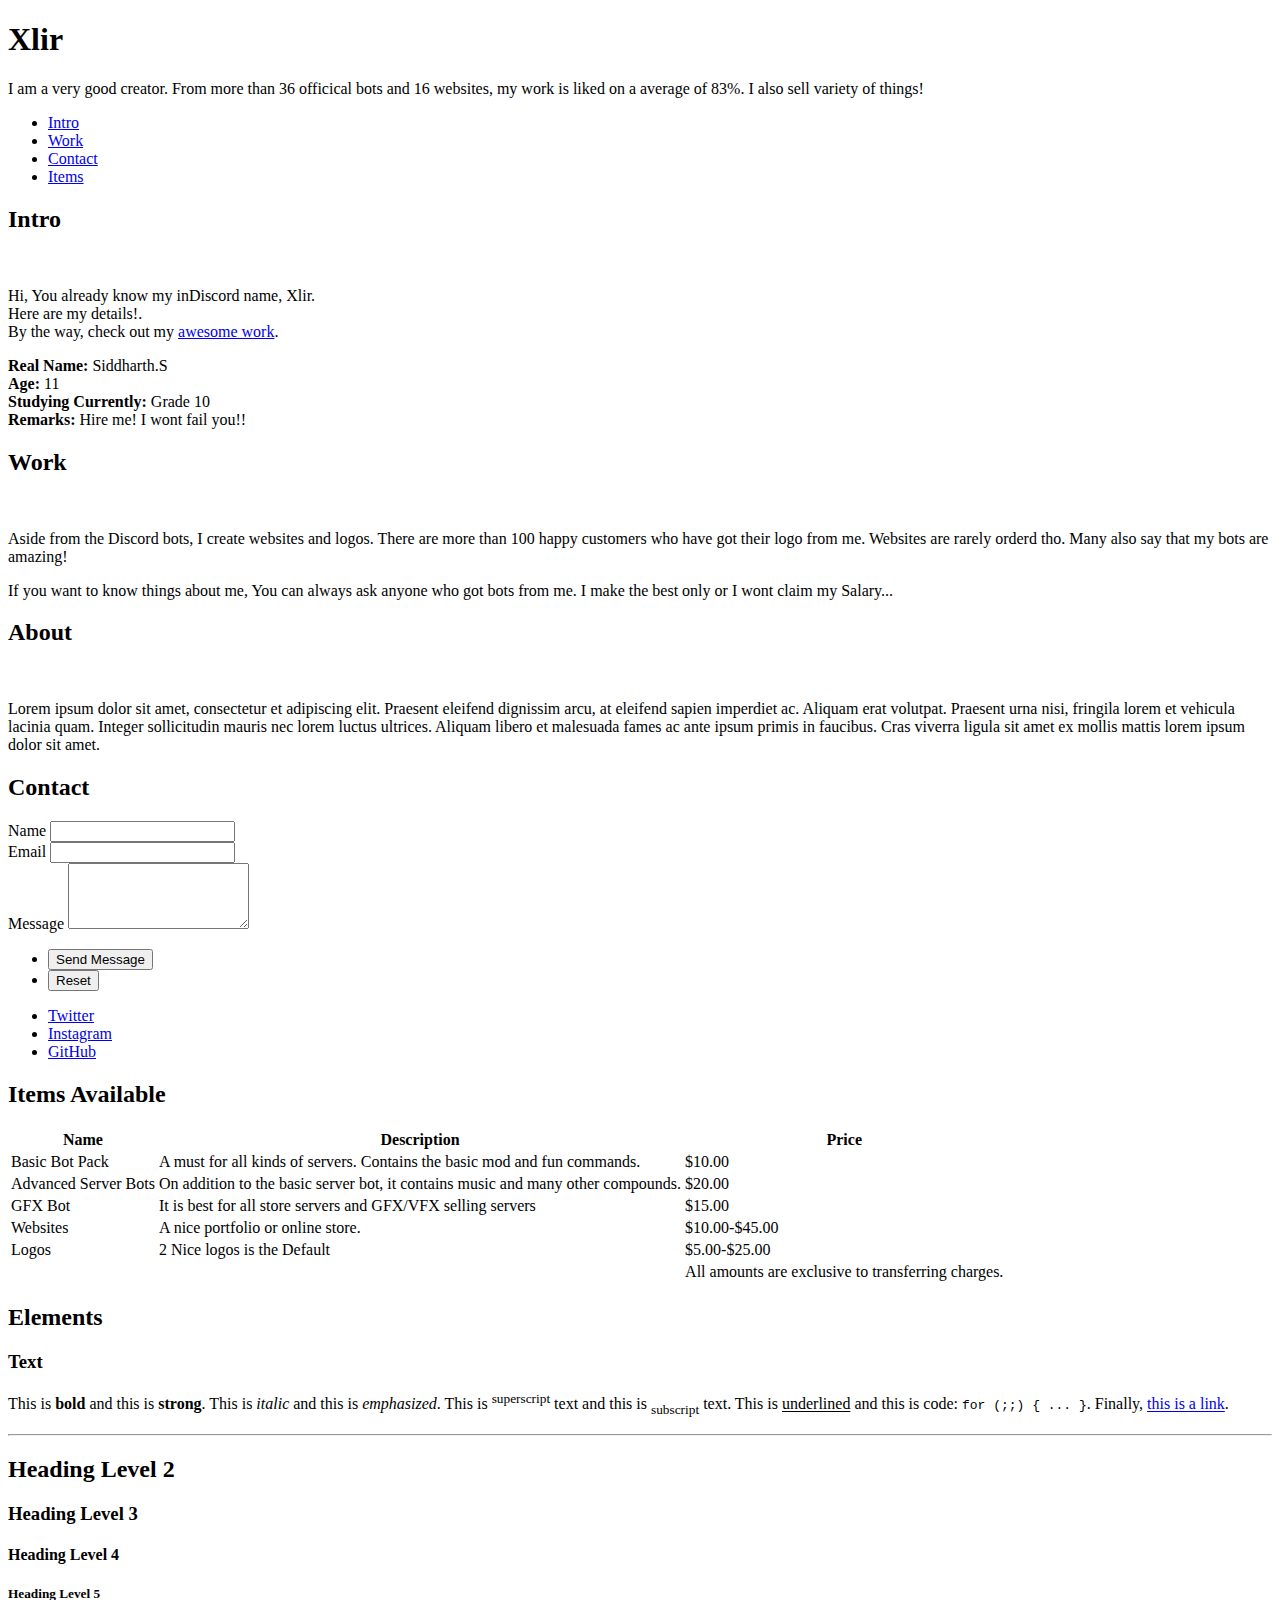
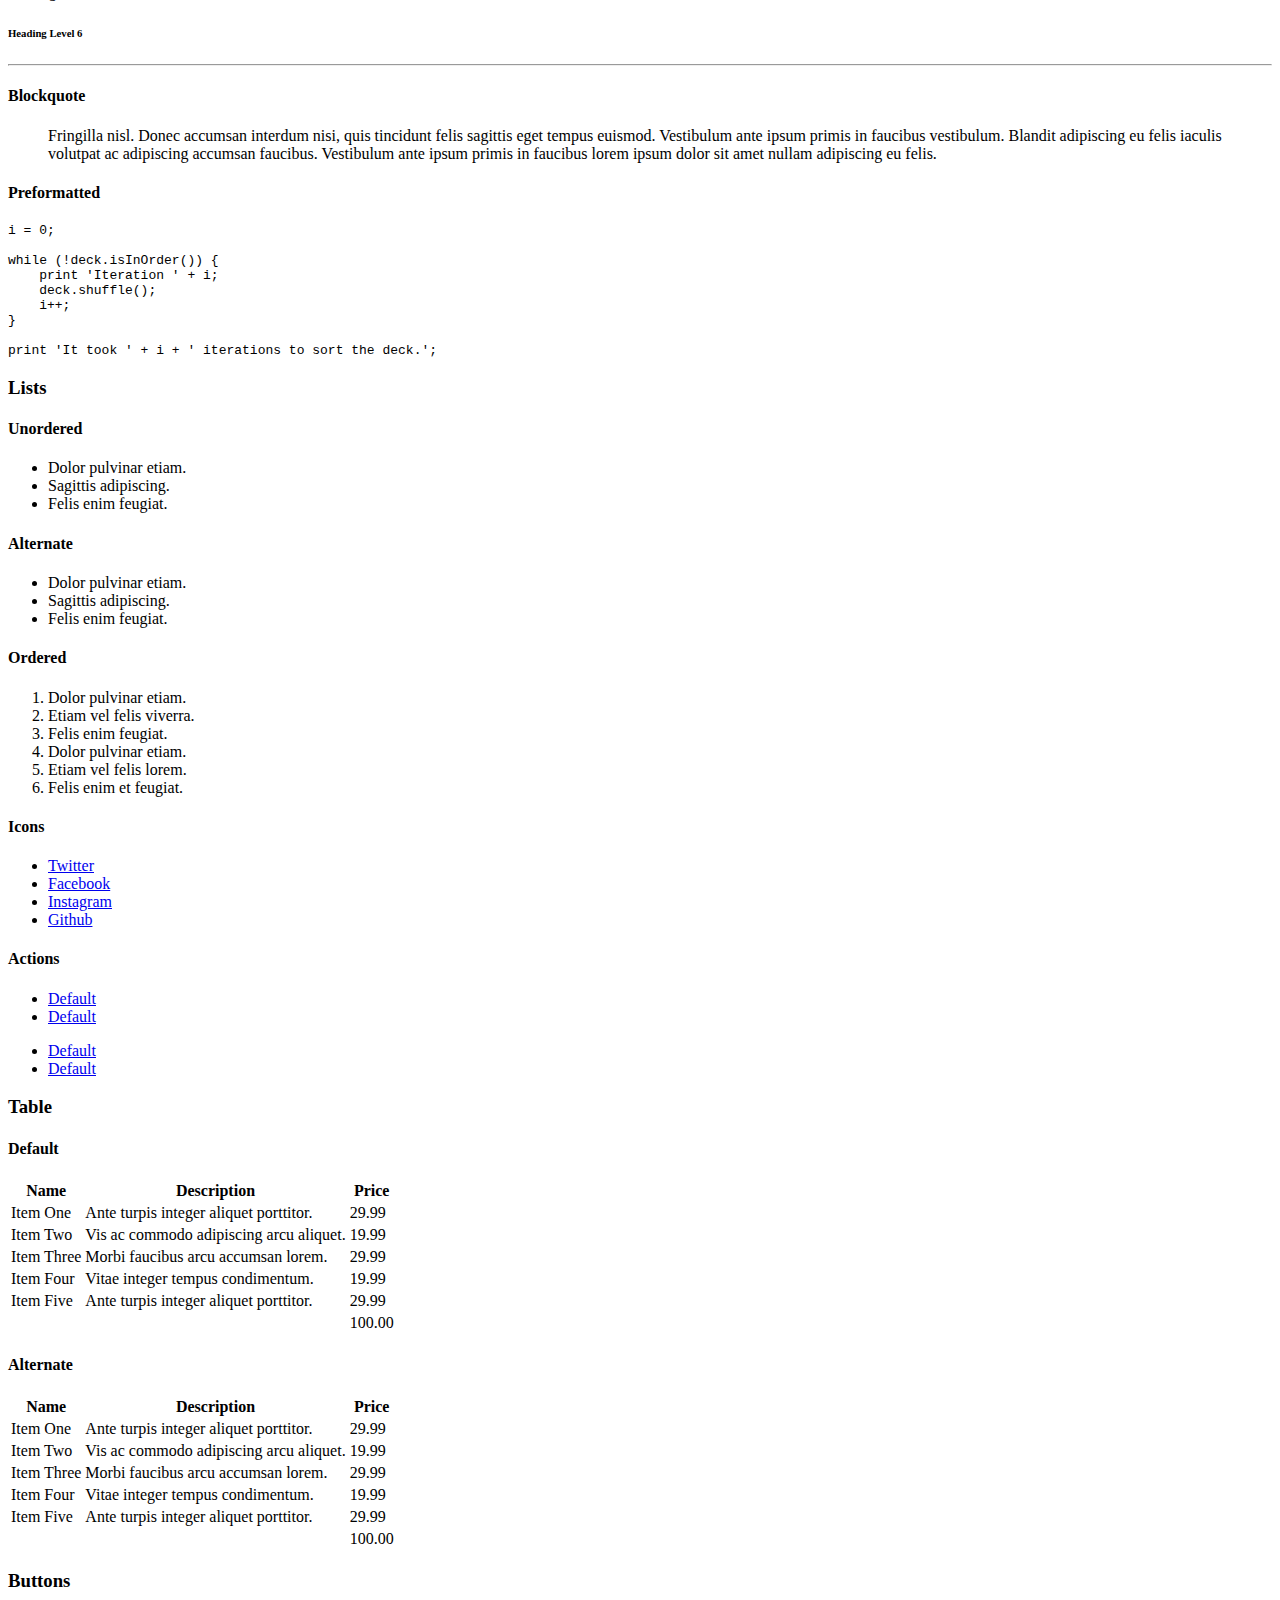
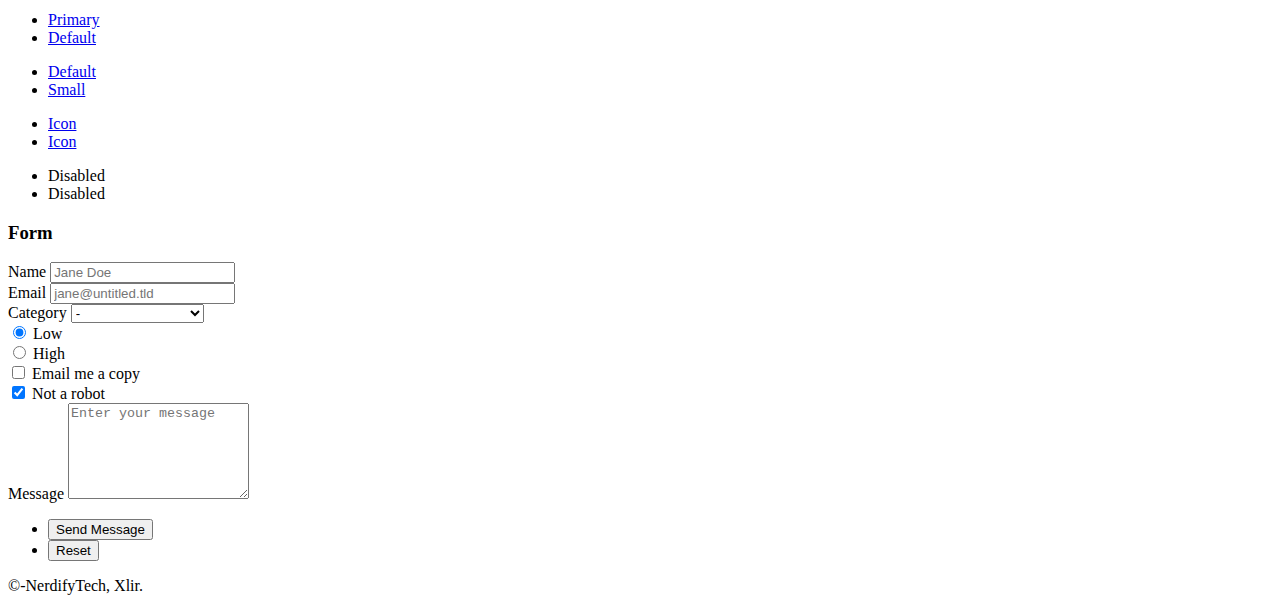
==== index.html @ 23606495 "Update index.html" ====
<!DOCTYPE HTML>
<!--
	Dimension by HTML5 UP
	html5up.net | @ajlkn
	Free for personal and commercial use under the CCA 3.0 license (html5up.net/license)
-->
<html>
	<head>
		<title>Xlir</title>
		<link rel = "icon" href = "images/logo.png" type = "image/x-icon">
		<meta charset="utf-8" />
		<meta name="viewport" content="width=device-width, initial-scale=1, user-scalable=no" />
		<link rel="stylesheet" href="assets/css/main.css" />
		<noscript><link rel="stylesheet" href="assets/css/noscript.css" /></noscript>
	</head>
	<body class="is-preload">

		<!-- Wrapper -->
			<div id="wrapper">

				<!-- Header -->
					<header id="header">
						<div class="logo">
							<span class="icon fa-gem"></span>
						</div>
						<div class="content">
							<div class="inner">
								<h1>Xlir</h1>
								<p>I am a very good creator. From more than 36 officical bots and 16 websites, my work is liked on a average of 83%. I also sell variety of things!</p>
							</div>
						</div>
						<nav>
							<ul>
								<li><a href="#intro">Intro</a></li>
								<li><a href="#work">Work</a></li>
								<!--<li><a href="#about">About</a></li>-->
								<li><a href="#contact">Contact</a></li>
								<!--<li><a href="#elements">Elements</a></li>-->
								<li><a href="#items">Items</a></li>
							</ul>
						</nav>
					</header>

				<!-- Main -->
					<div id="main">

						<!-- Intro -->
							<article id="intro">
								<h2 class="major">Intro</h2>
								<span class="image main"><img src="images/pic01.jpg" alt="" /></span>
								<p>Hi, You already know my inDiscord name, Xlir. <br> Here are my details!.<br>By the way, check out my <a href="#work">awesome work</a>.</p>
								<p><b>Real Name:</b> Siddharth.S<br><b>Age:</b> 11<br><b>Studying Currently:</b> Grade 10 <br><b>Remarks:</b> Hire me! I wont fail you!!</p>
							</article>

						<!-- Work -->
							<article id="work">
								<h2 class="major">Work</h2>
								<span class="image main"><img src="images/pic02.jpg" alt="" /></span>
								<p>Aside from the Discord bots, I create websites and logos. There are more than 100 happy customers who have got their logo from me. Websites are rarely orderd tho. Many also say that my bots are amazing!</p>
								<p>If you want to know things about me, You can always ask anyone who got bots from me. I make the best only or I wont claim my Salary...</p>
							</article>

						<!-- About -->
							<article id="about">
								<h2 class="major">About</h2>
								<span class="image main"><img src="images/pic03.jpg" alt="" /></span>
								<p>Lorem ipsum dolor sit amet, consectetur et adipiscing elit. Praesent eleifend dignissim arcu, at eleifend sapien imperdiet ac. Aliquam erat volutpat. Praesent urna nisi, fringila lorem et vehicula lacinia quam. Integer sollicitudin mauris nec lorem luctus ultrices. Aliquam libero et malesuada fames ac ante ipsum primis in faucibus. Cras viverra ligula sit amet ex mollis mattis lorem ipsum dolor sit amet.</p>
							</article>

						<!-- Contact -->
							<article id="contact">
								<h2 class="major">Contact</h2>
								<form action=”mailto:mail@xlir.ml” method=”POST” enctype=”multipart/form-data” name=”EmailForm”>
									<div class="fields">
										<div class="field half">
											<label for="name">Name</label>
											<input type="text" name="name" id="name" />
										</div>
										<div class="field half">
											<label for="email">Email</label>
											<input type="text" name="email" id="email" />
										</div>
										<div class="field">
											<label for="message">Message</label>
											<textarea name="message" id="message" rows="4"></textarea>
										</div>
									</div>
									<ul class="actions">
										<li><input type="submit" value="Send Message" class="primary" /></li>
										<li><input type="reset" value="Reset" /></li>
									</ul>
								</form>
								<ul class="icons">
									<li><a href="https://twitter.com/NerdifyTech" class="icon brands fa-twitter"><span class="label">Twitter</span></a></li>
									<li><a href="https://www.instagram.com/bots_siddharth" class="icon brands fa-instagram"><span class="label">Instagram</span></a></li>
									<li><a href="https://github.com/nerdifytech" class="icon brands fa-github"><span class="label">GitHub</span></a></li>
								</ul>
							</article>
						<!-- Items Available -->
							<article id="items">
								<h2 class="major">Items Available</h2>
								<section>
									<div class="table-wrapper">
										<table class="alt">
											<thead>
												<tr>
													<th>Name</th>
													<th>Description</th>
													<th>Price</th>
												</tr>
											</thead>
											<tbody>
												<tr>
													<td>Basic Bot Pack</td>
													<td>A must for all kinds of servers. Contains the basic mod and fun commands.</td>
													<td>$10.00</td>
												</tr>
												<tr>
													<td>Advanced Server Bots</td>
													<td>On addition to the basic server bot, it contains music and many other compounds.</td>
													<td>$20.00</td>
												</tr>
												<tr>
													<td>GFX Bot</td>
													<td> It is best for all store servers and GFX/VFX selling servers</td>
													<td>$15.00</td>
												</tr>
												<tr>
													<td>Websites</td>
													<td>A nice portfolio or online store.</td>
													<td>$10.00-$45.00</td>
												</tr>
												<tr>
													<td>Logos</td>
													<td>2 Nice logos is the Default</td>
													<td>$5.00-$25.00</td>
												</tr>
											</tbody>
											<tfoot>
												<tr>
													<td colspan="2"></td>
													<td>All amounts are exclusive to transferring charges.</td>
												</tr>
											</tfoot>
										</table>
									</div>
								</section>
							</article>
						<!-- Elements -->
							<article id="elements">
								<h2 class="major">Elements</h2>

								<section>
									<h3 class="major">Text</h3>
									<p>This is <b>bold</b> and this is <strong>strong</strong>. This is <i>italic</i> and this is <em>emphasized</em>.
									This is <sup>superscript</sup> text and this is <sub>subscript</sub> text.
									This is <u>underlined</u> and this is code: <code>for (;;) { ... }</code>. Finally, <a href="#">this is a link</a>.</p>
									<hr />
									<h2>Heading Level 2</h2>
									<h3>Heading Level 3</h3>
									<h4>Heading Level 4</h4>
									<h5>Heading Level 5</h5>
									<h6>Heading Level 6</h6>
									<hr />
									<h4>Blockquote</h4>
									<blockquote>Fringilla nisl. Donec accumsan interdum nisi, quis tincidunt felis sagittis eget tempus euismod. Vestibulum ante ipsum primis in faucibus vestibulum. Blandit adipiscing eu felis iaculis volutpat ac adipiscing accumsan faucibus. Vestibulum ante ipsum primis in faucibus lorem ipsum dolor sit amet nullam adipiscing eu felis.</blockquote>
									<h4>Preformatted</h4>
									<pre><code>i = 0;

while (!deck.isInOrder()) {
    print 'Iteration ' + i;
    deck.shuffle();
    i++;
}

print 'It took ' + i + ' iterations to sort the deck.';</code></pre>
								</section>

								<section>
									<h3 class="major">Lists</h3>

									<h4>Unordered</h4>
									<ul>
										<li>Dolor pulvinar etiam.</li>
										<li>Sagittis adipiscing.</li>
										<li>Felis enim feugiat.</li>
									</ul>

									<h4>Alternate</h4>
									<ul class="alt">
										<li>Dolor pulvinar etiam.</li>
										<li>Sagittis adipiscing.</li>
										<li>Felis enim feugiat.</li>
									</ul>

									<h4>Ordered</h4>
									<ol>
										<li>Dolor pulvinar etiam.</li>
										<li>Etiam vel felis viverra.</li>
										<li>Felis enim feugiat.</li>
										<li>Dolor pulvinar etiam.</li>
										<li>Etiam vel felis lorem.</li>
										<li>Felis enim et feugiat.</li>
									</ol>
									<h4>Icons</h4>
									<ul class="icons">
										<li><a href="#" class="icon brands fa-twitter"><span class="label">Twitter</span></a></li>
										<li><a href="#" class="icon brands fa-facebook-f"><span class="label">Facebook</span></a></li>
										<li><a href="#" class="icon brands fa-instagram"><span class="label">Instagram</span></a></li>
										<li><a href="#" class="icon brands fa-github"><span class="label">Github</span></a></li>
									</ul>

									<h4>Actions</h4>
									<ul class="actions">
										<li><a href="#" class="button primary">Default</a></li>
										<li><a href="#" class="button">Default</a></li>
									</ul>
									<ul class="actions stacked">
										<li><a href="#" class="button primary">Default</a></li>
										<li><a href="#" class="button">Default</a></li>
									</ul>
								</section>

								<section>
									<h3 class="major">Table</h3>
									<h4>Default</h4>
									<div class="table-wrapper">
										<table>
											<thead>
												<tr>
													<th>Name</th>
													<th>Description</th>
													<th>Price</th>
												</tr>
											</thead>
											<tbody>
												<tr>
													<td>Item One</td>
													<td>Ante turpis integer aliquet porttitor.</td>
													<td>29.99</td>
												</tr>
												<tr>
													<td>Item Two</td>
													<td>Vis ac commodo adipiscing arcu aliquet.</td>
													<td>19.99</td>
												</tr>
												<tr>
													<td>Item Three</td>
													<td> Morbi faucibus arcu accumsan lorem.</td>
													<td>29.99</td>
												</tr>
												<tr>
													<td>Item Four</td>
													<td>Vitae integer tempus condimentum.</td>
													<td>19.99</td>
												</tr>
												<tr>
													<td>Item Five</td>
													<td>Ante turpis integer aliquet porttitor.</td>
													<td>29.99</td>
												</tr>
											</tbody>
											<tfoot>
												<tr>
													<td colspan="2"></td>
													<td>100.00</td>
												</tr>
											</tfoot>
										</table>
									</div>

									<h4>Alternate</h4>
									<div class="table-wrapper">
										<table class="alt">
											<thead>
												<tr>
													<th>Name</th>
													<th>Description</th>
													<th>Price</th>
												</tr>
											</thead>
											<tbody>
												<tr>
													<td>Item One</td>
													<td>Ante turpis integer aliquet porttitor.</td>
													<td>29.99</td>
												</tr>
												<tr>
													<td>Item Two</td>
													<td>Vis ac commodo adipiscing arcu aliquet.</td>
													<td>19.99</td>
												</tr>
												<tr>
													<td>Item Three</td>
													<td> Morbi faucibus arcu accumsan lorem.</td>
													<td>29.99</td>
												</tr>
												<tr>
													<td>Item Four</td>
													<td>Vitae integer tempus condimentum.</td>
													<td>19.99</td>
												</tr>
												<tr>
													<td>Item Five</td>
													<td>Ante turpis integer aliquet porttitor.</td>
													<td>29.99</td>
												</tr>
											</tbody>
											<tfoot>
												<tr>
													<td colspan="2"></td>
													<td>100.00</td>
												</tr>
											</tfoot>
										</table>
									</div>
								</section>

								<section>
									<h3 class="major">Buttons</h3>
									<ul class="actions">
										<li><a href="#" class="button primary">Primary</a></li>
										<li><a href="#" class="button">Default</a></li>
									</ul>
									<ul class="actions">
										<li><a href="#" class="button">Default</a></li>
										<li><a href="#" class="button small">Small</a></li>
									</ul>
									<ul class="actions">
										<li><a href="#" class="button primary icon solid fa-download">Icon</a></li>
										<li><a href="#" class="button icon solid fa-download">Icon</a></li>
									</ul>
									<ul class="actions">
										<li><span class="button primary disabled">Disabled</span></li>
										<li><span class="button disabled">Disabled</span></li>
									</ul>
								</section>

								<section>
									<h3 class="major">Form</h3>
									<form method="post" action="#">
										<div class="fields">
											<div class="field half">
												<label for="demo-name">Name</label>
												<input type="text" name="demo-name" id="demo-name" value="" placeholder="Jane Doe" />
											</div>
											<div class="field half">
												<label for="demo-email">Email</label>
												<input type="email" name="demo-email" id="demo-email" value="" placeholder="jane@untitled.tld" />
											</div>
											<div class="field">
												<label for="demo-category">Category</label>
												<select name="demo-category" id="demo-category">
													<option value="">-</option>
													<option value="1">Manufacturing</option>
													<option value="1">Shipping</option>
													<option value="1">Administration</option>
													<option value="1">Human Resources</option>
												</select>
											</div>
											<div class="field half">
												<input type="radio" id="demo-priority-low" name="demo-priority" checked>
												<label for="demo-priority-low">Low</label>
											</div>
											<div class="field half">
												<input type="radio" id="demo-priority-high" name="demo-priority">
												<label for="demo-priority-high">High</label>
											</div>
											<div class="field half">
												<input type="checkbox" id="demo-copy" name="demo-copy">
												<label for="demo-copy">Email me a copy</label>
											</div>
											<div class="field half">
												<input type="checkbox" id="demo-human" name="demo-human" checked>
												<label for="demo-human">Not a robot</label>
											</div>
											<div class="field">
												<label for="demo-message">Message</label>
												<textarea name="demo-message" id="demo-message" placeholder="Enter your message" rows="6"></textarea>
											</div>
										</div>
										<ul class="actions">
											<li><input type="submit" value="Send Message" class="primary" /></li>
											<li><input type="reset" value="Reset" /></li>
										</ul>
									</form>
								</section>

							</article>

					</div>

				<!-- Footer -->
					<footer id="footer">
						<p class="copyright">©-NerdifyTech, Xlir</a>.</p>
					</footer>

			</div>

		<!-- BG -->
			<div id="bg"></div>

		<!-- Scripts -->
			<script src="assets/js/jquery.min.js"></script>
			<script src="assets/js/browser.min.js"></script>
			<script src="assets/js/breakpoints.min.js"></script>
			<script src="assets/js/util.js"></script>
			<script src="assets/js/main.js"></script>

	</body>
</html>
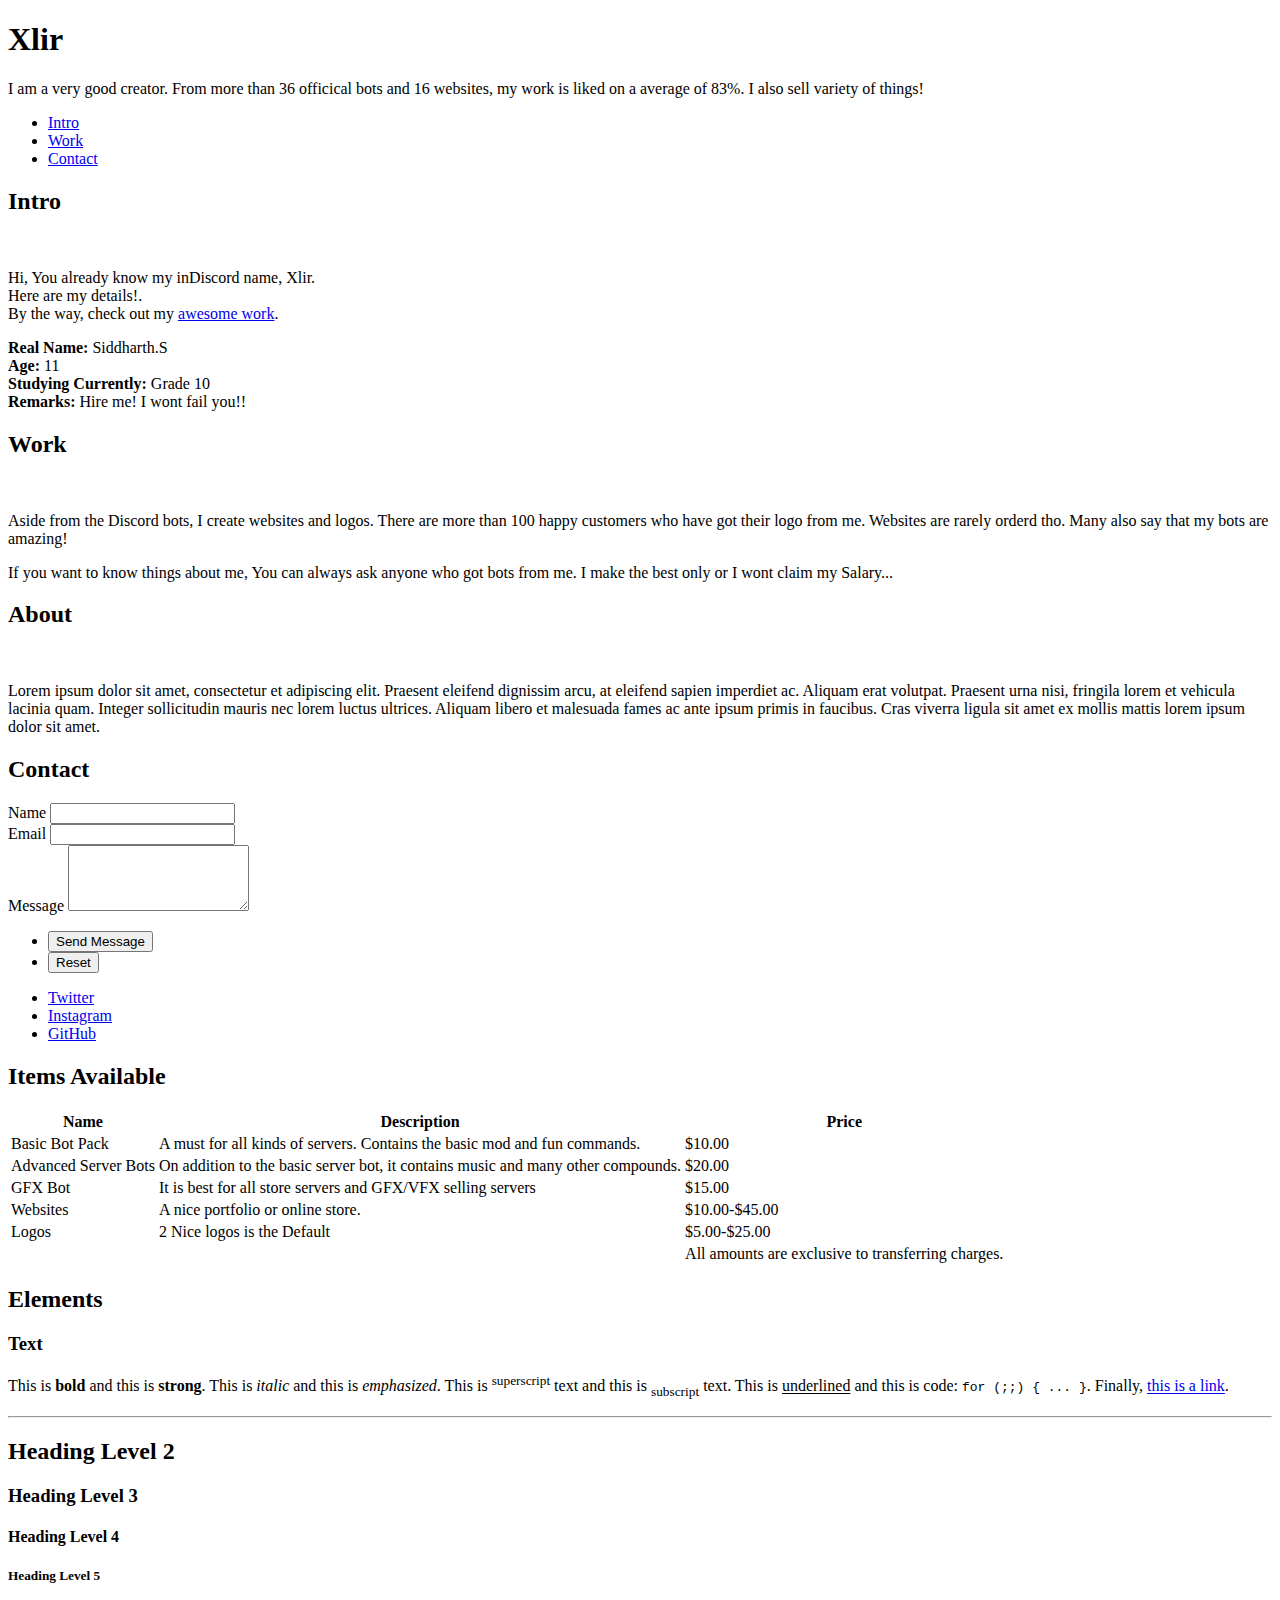
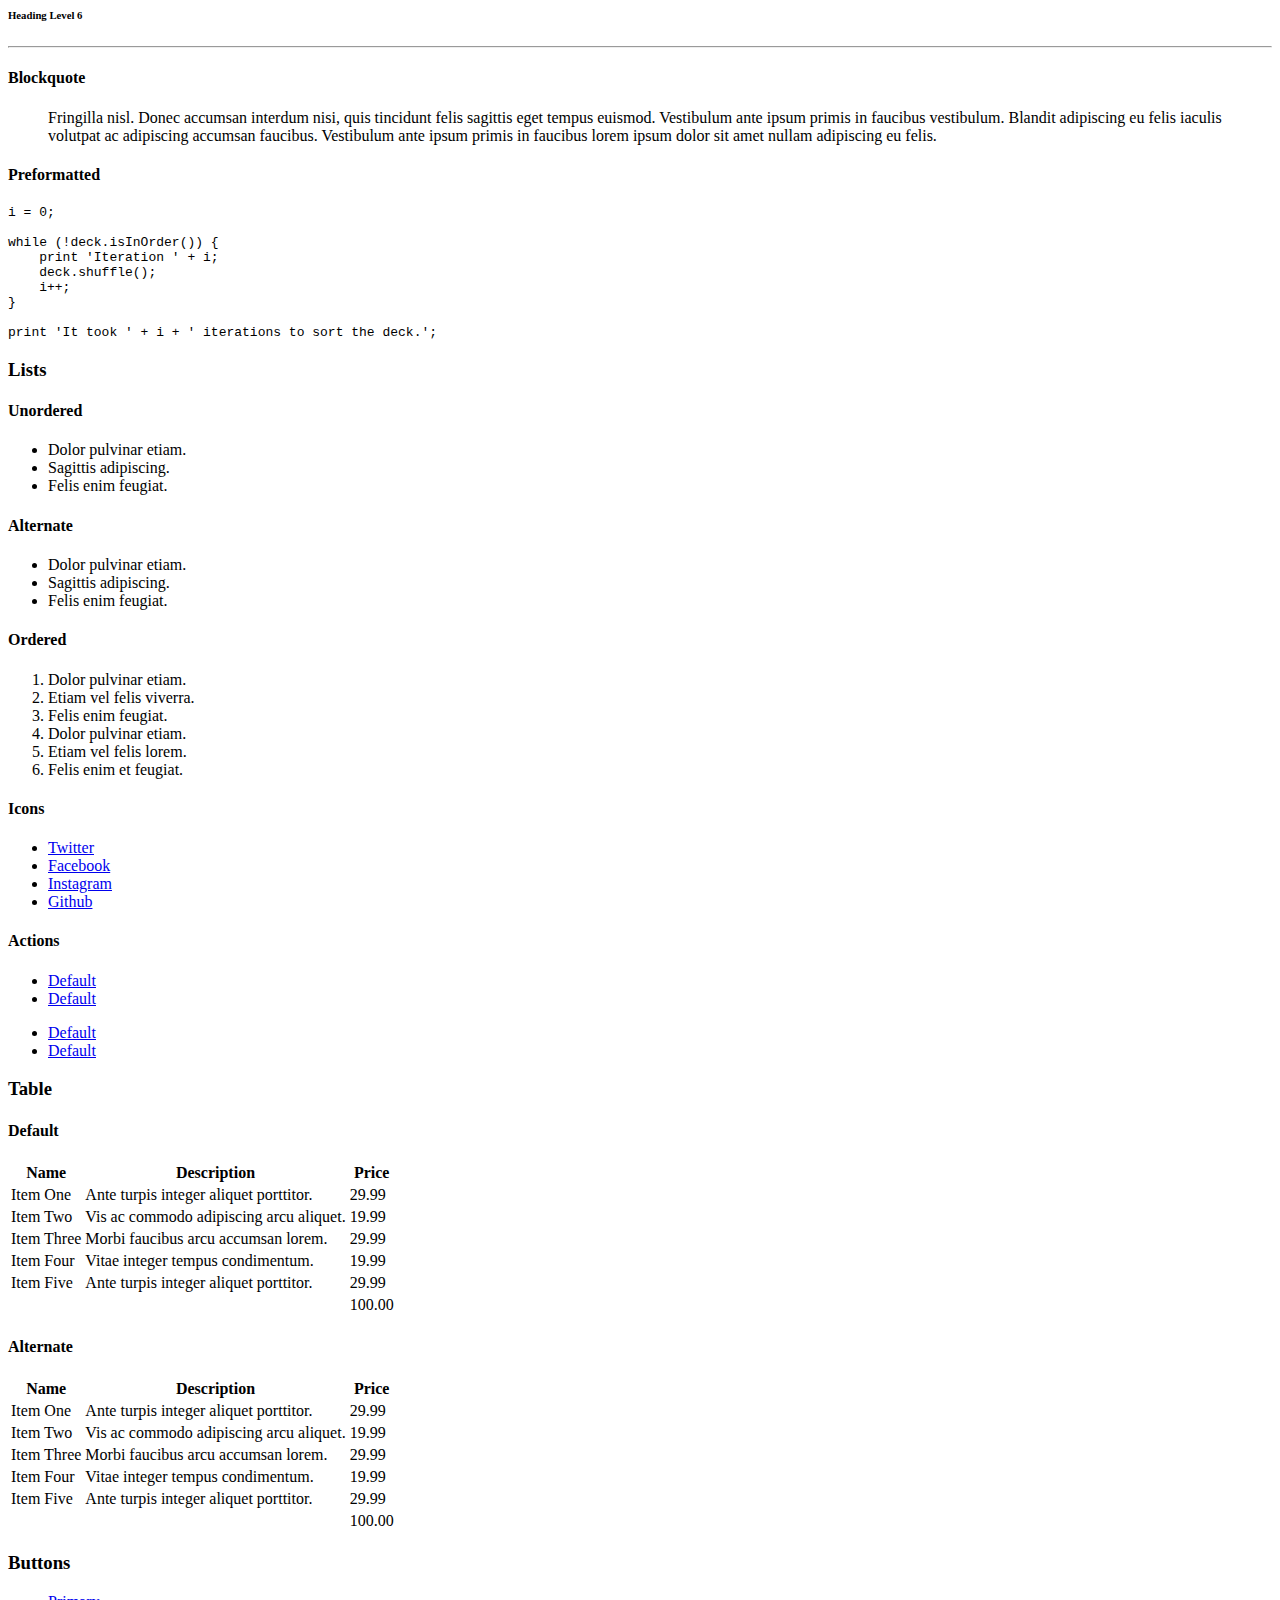
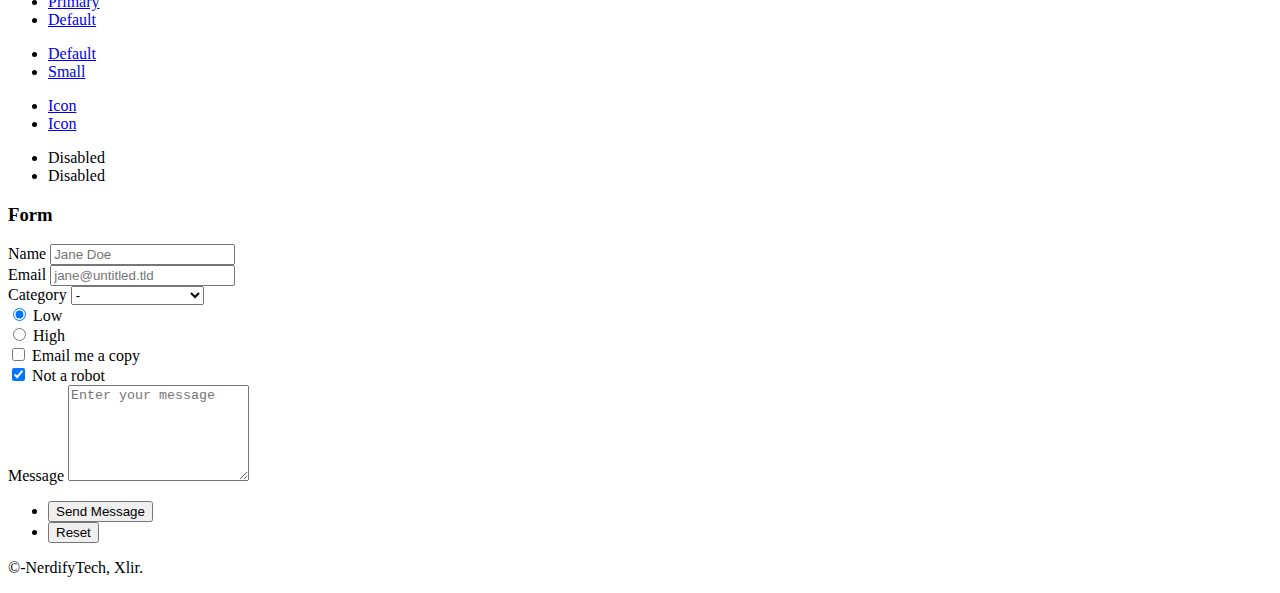
==== commit cc2477aa: "Update index.html" ====
--- a/index.html
+++ b/index.html
@@ -36,7 +36,7 @@
 								<!--<li><a href="#about">About</a></li>-->
 								<li><a href="#contact">Contact</a></li>
 								<!--<li><a href="#elements">Elements</a></li>-->
-								<li><a href="#items">Items</a></li>
+								<!--<li><a href="#items">Items</a></li>-->
 							</ul>
 						</nav>
 					</header>
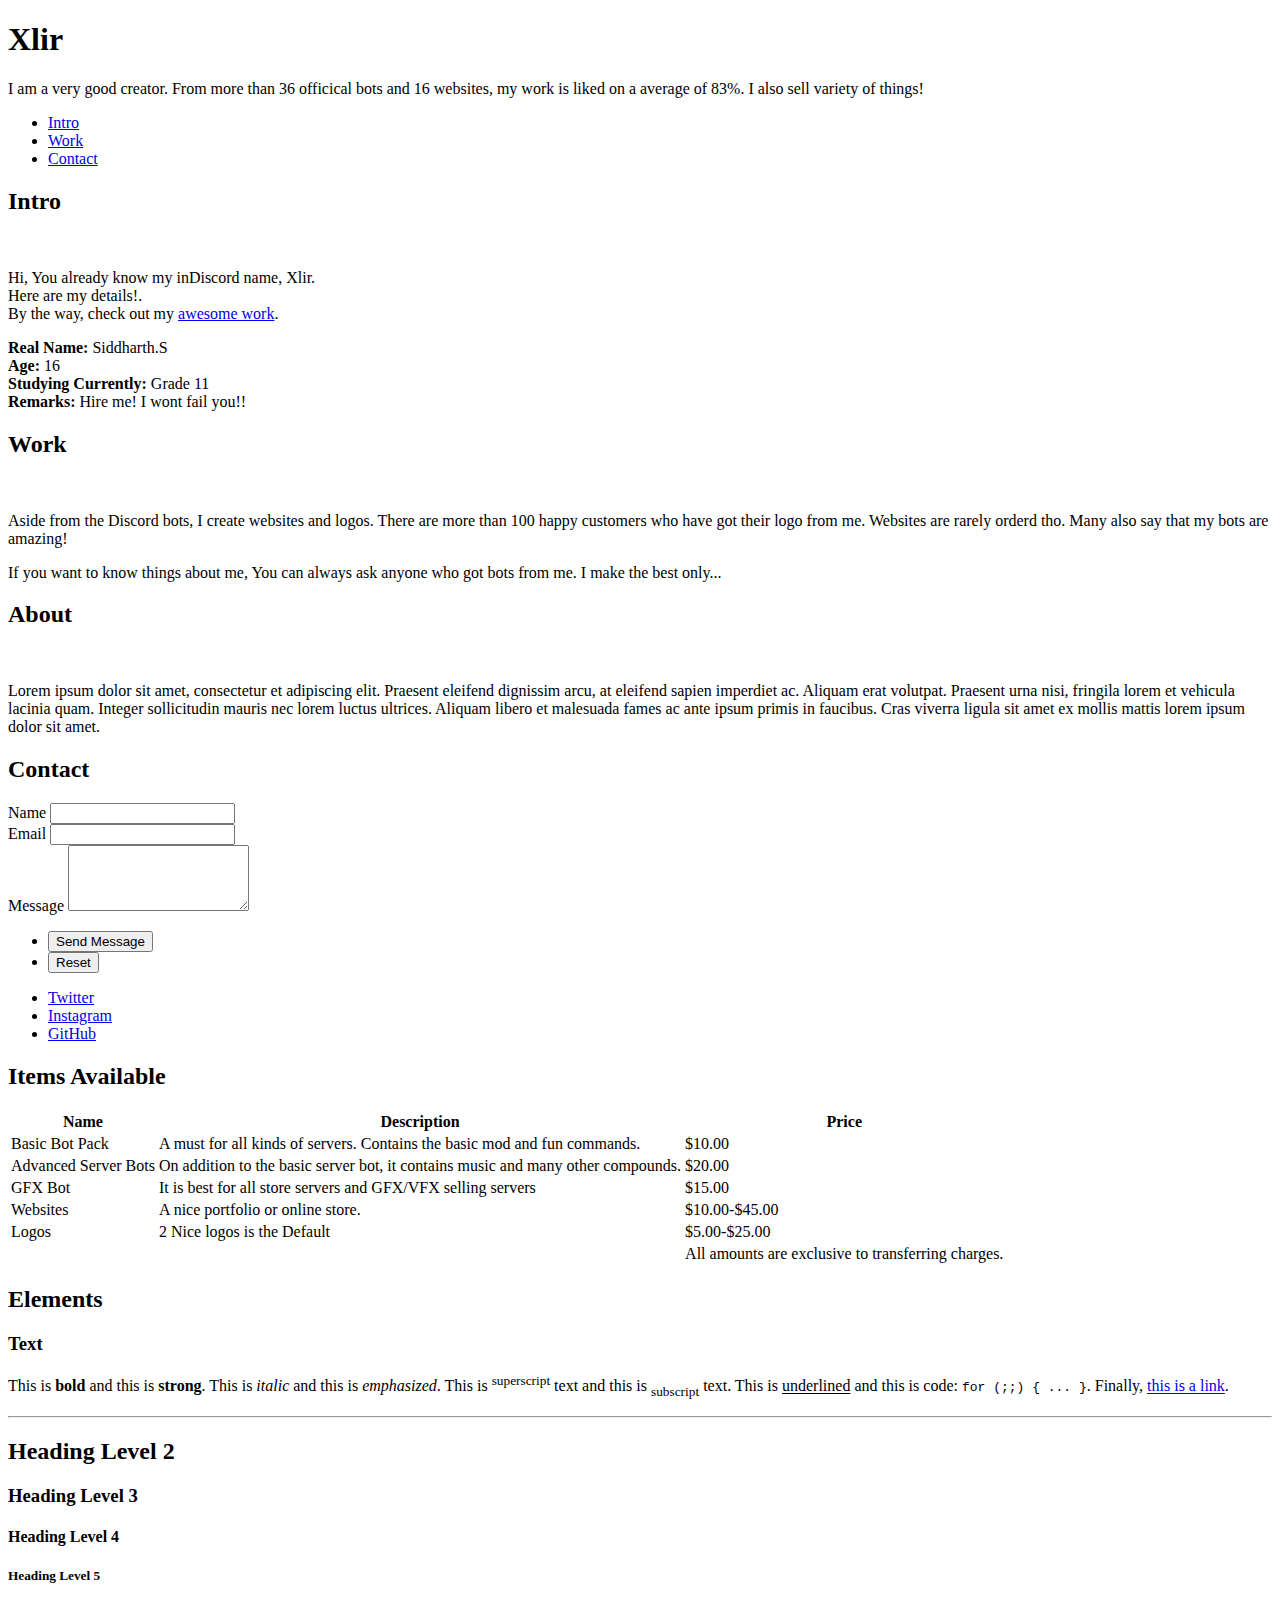
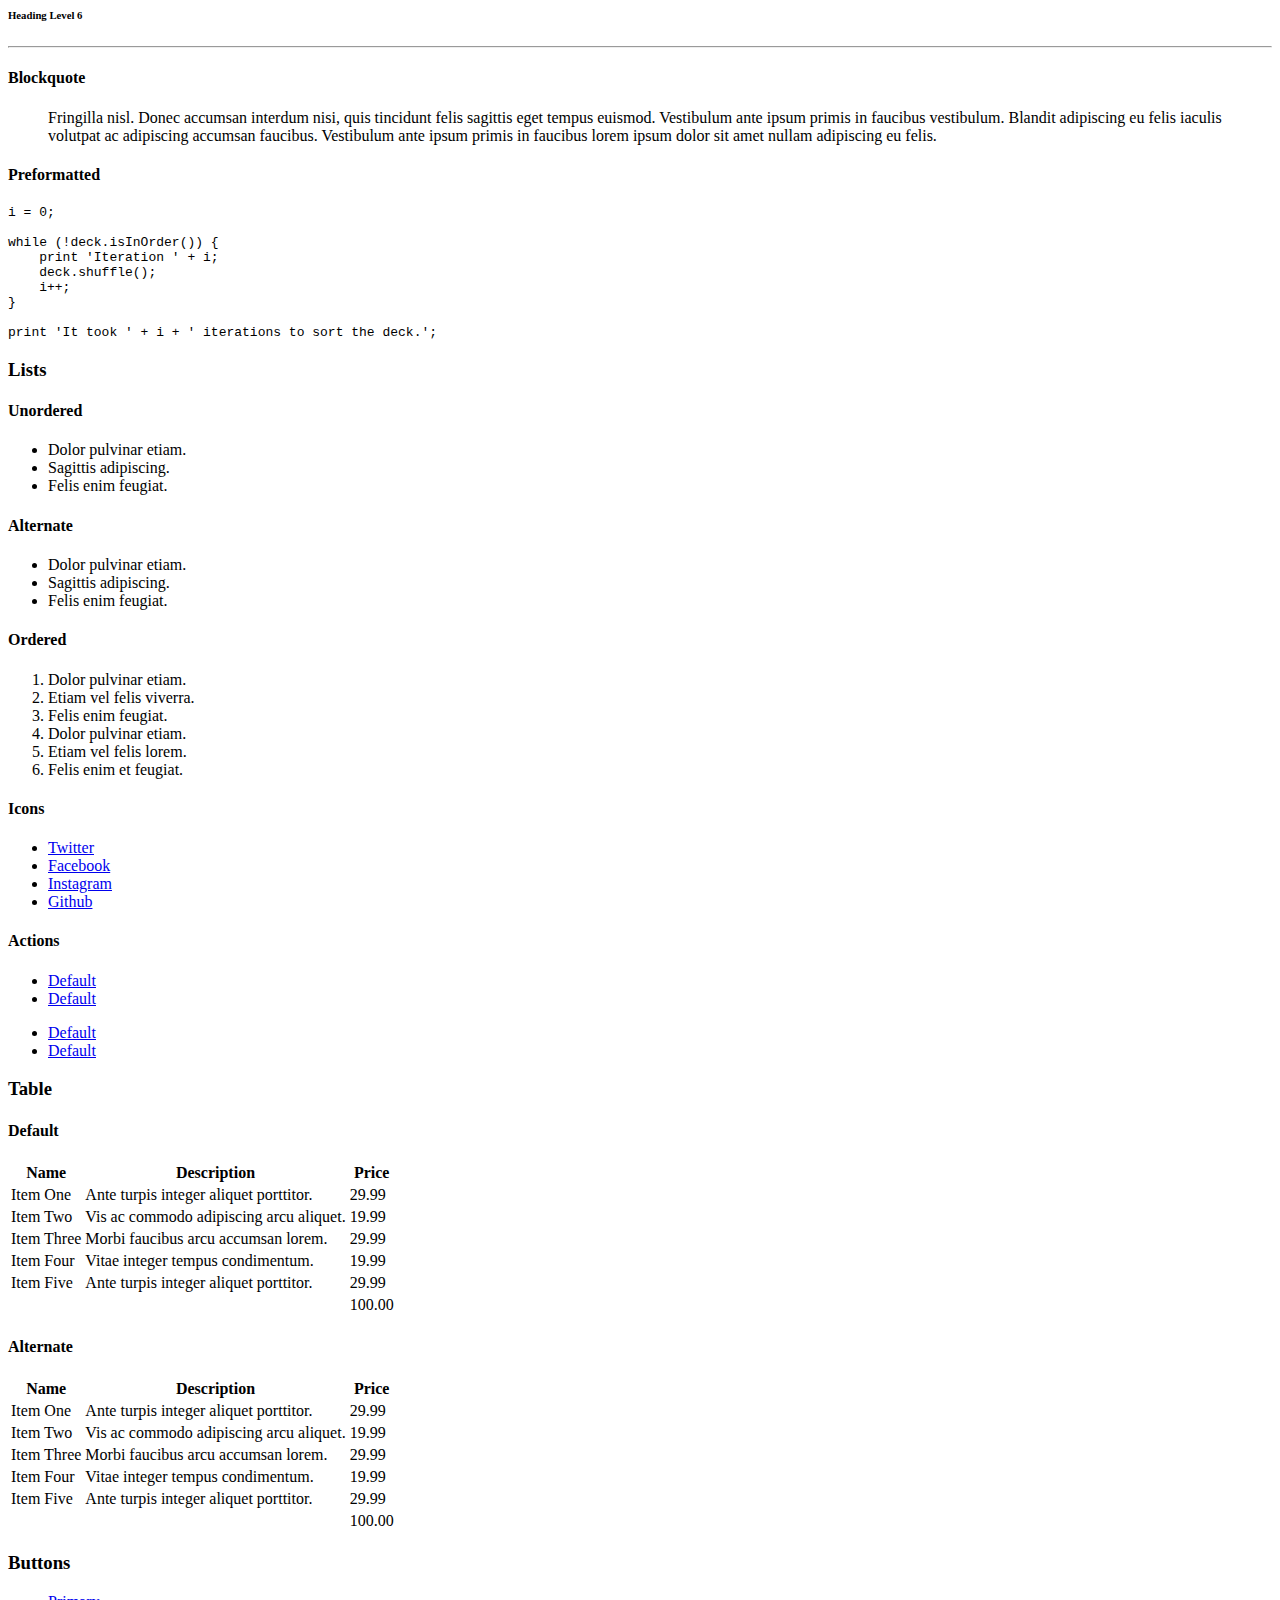
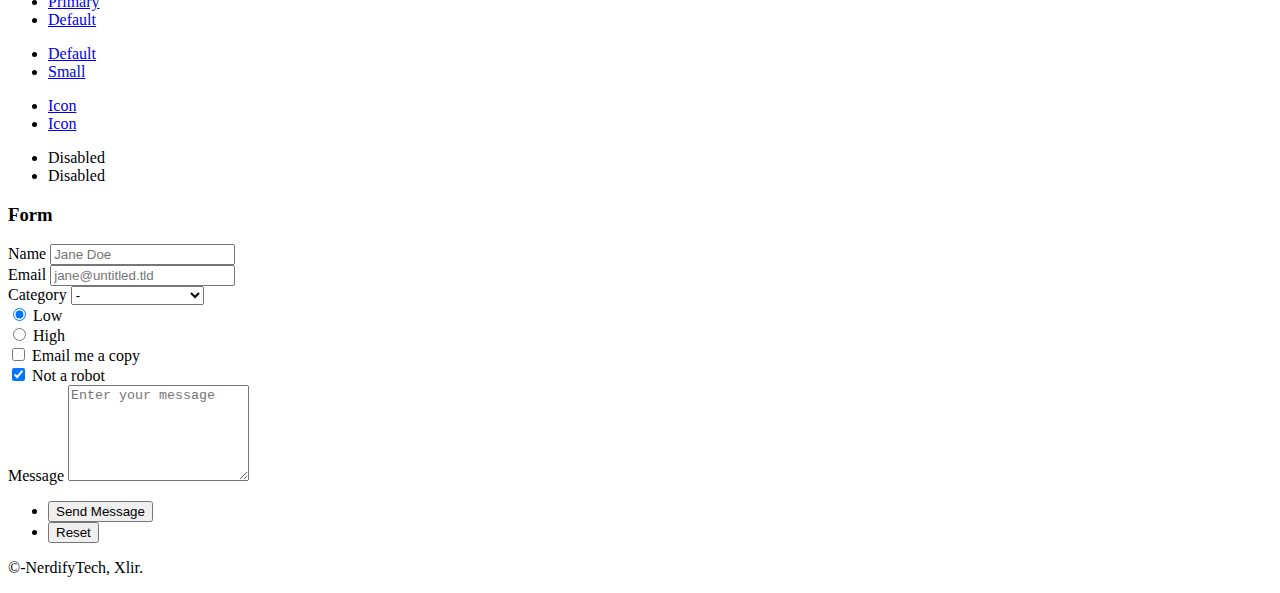
==== commit 13033e47: "Update index.html" ====
--- a/index.html
+++ b/index.html
@@ -49,7 +49,7 @@
 								<h2 class="major">Intro</h2>
 								<span class="image main"><img src="images/pic01.jpg" alt="" /></span>
 								<p>Hi, You already know my inDiscord name, Xlir. <br> Here are my details!.<br>By the way, check out my <a href="#work">awesome work</a>.</p>
-								<p><b>Real Name:</b> Siddharth.S<br><b>Age:</b> 11<br><b>Studying Currently:</b> Grade 10 <br><b>Remarks:</b> Hire me! I wont fail you!!</p>
+								<p><b>Real Name:</b> Siddharth.S<br><b>Age:</b> 16<br><b>Studying Currently:</b> Grade 11 <br><b>Remarks:</b> Hire me! I wont fail you!!</p>
 							</article>
 
 						<!-- Work -->
@@ -57,7 +57,7 @@
 								<h2 class="major">Work</h2>
 								<span class="image main"><img src="images/pic02.jpg" alt="" /></span>
 								<p>Aside from the Discord bots, I create websites and logos. There are more than 100 happy customers who have got their logo from me. Websites are rarely orderd tho. Many also say that my bots are amazing!</p>
-								<p>If you want to know things about me, You can always ask anyone who got bots from me. I make the best only or I wont claim my Salary...</p>
+								<p>If you want to know things about me, You can always ask anyone who got bots from me. I make the best only...</p>
 							</article>
 
 						<!-- About -->
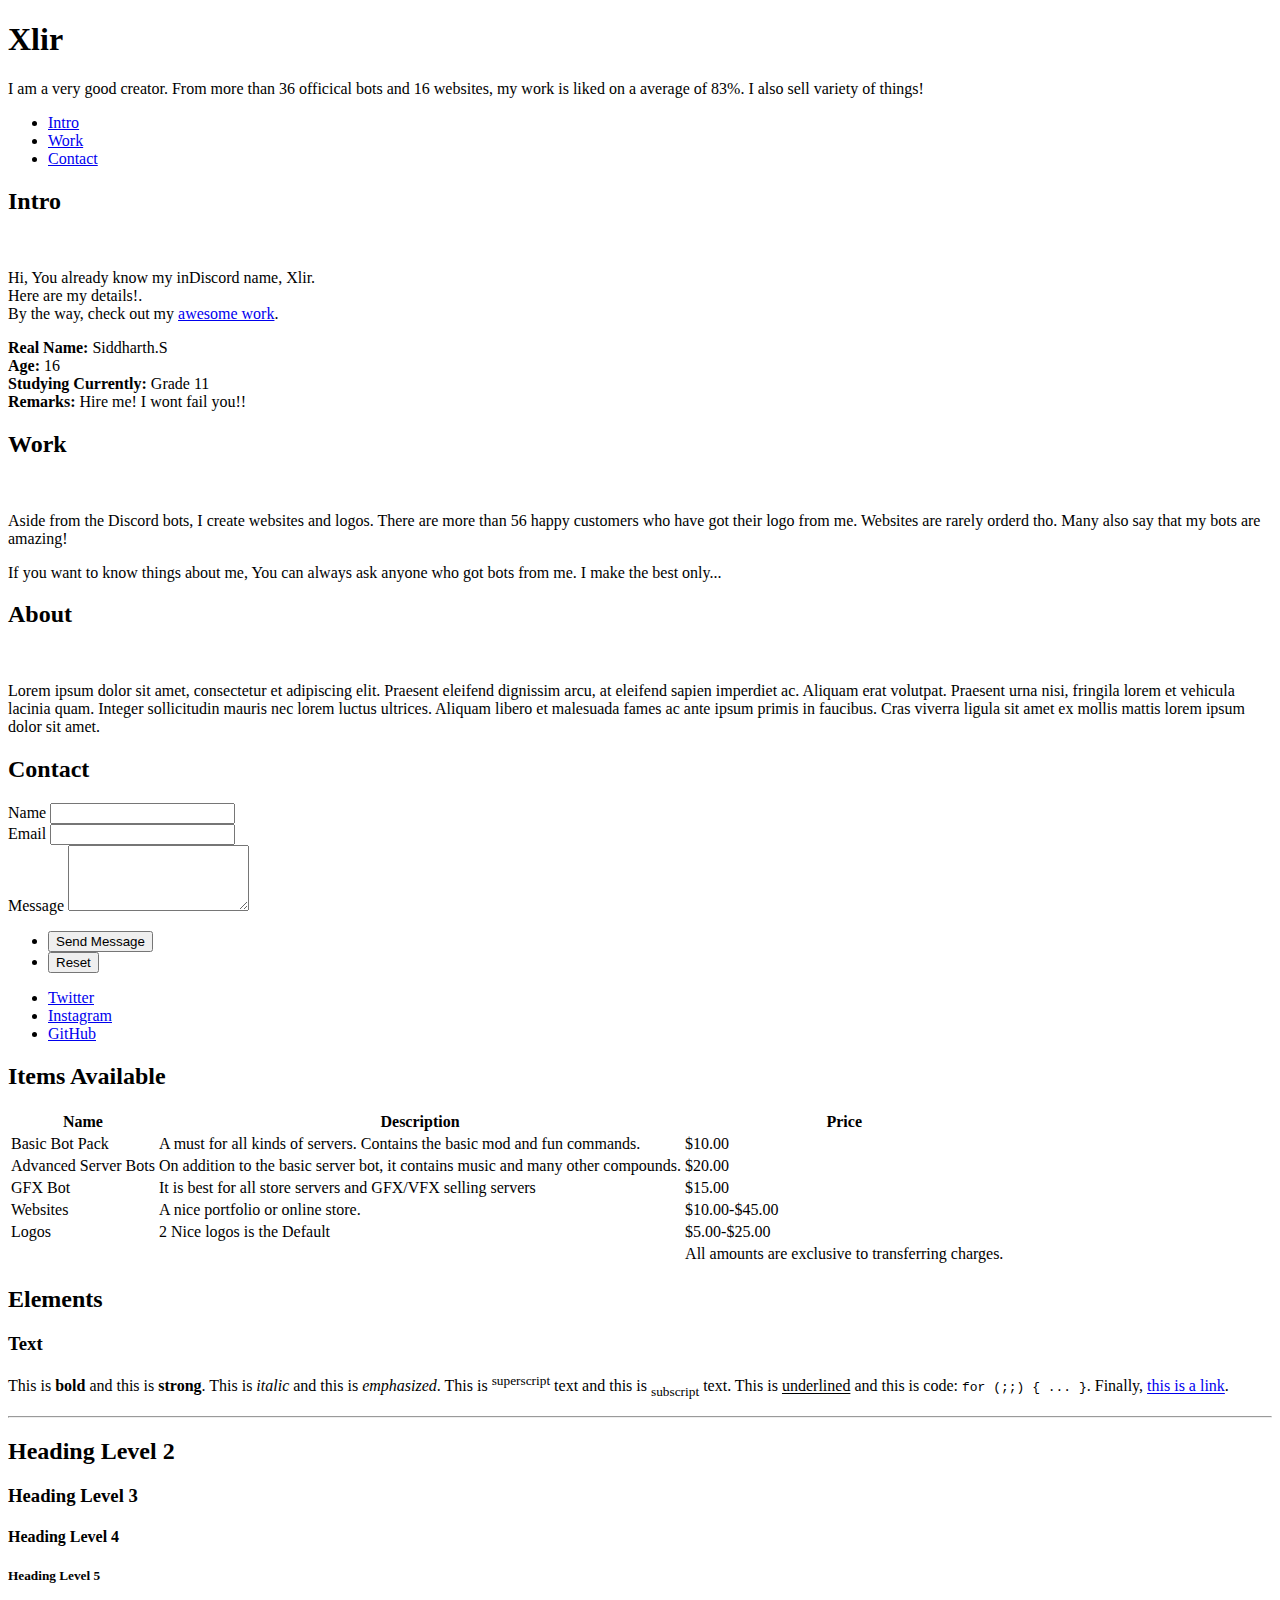
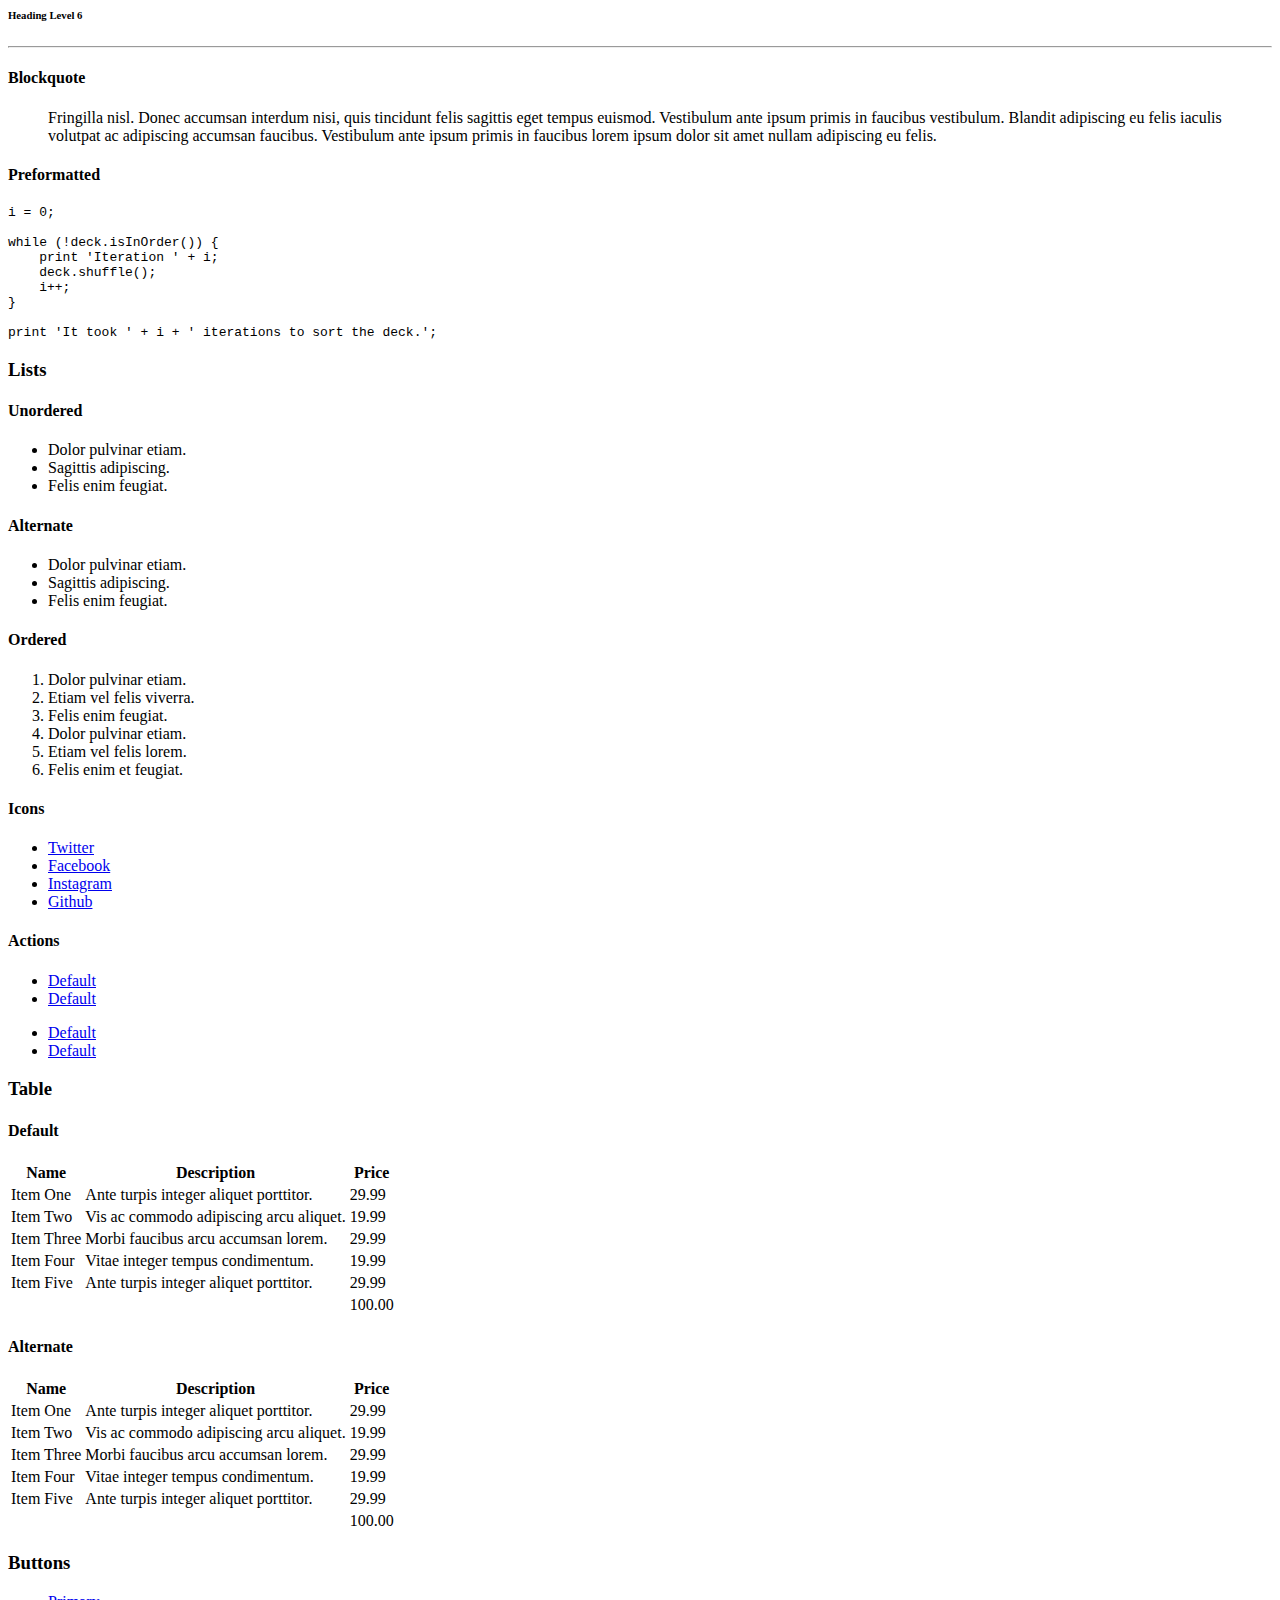
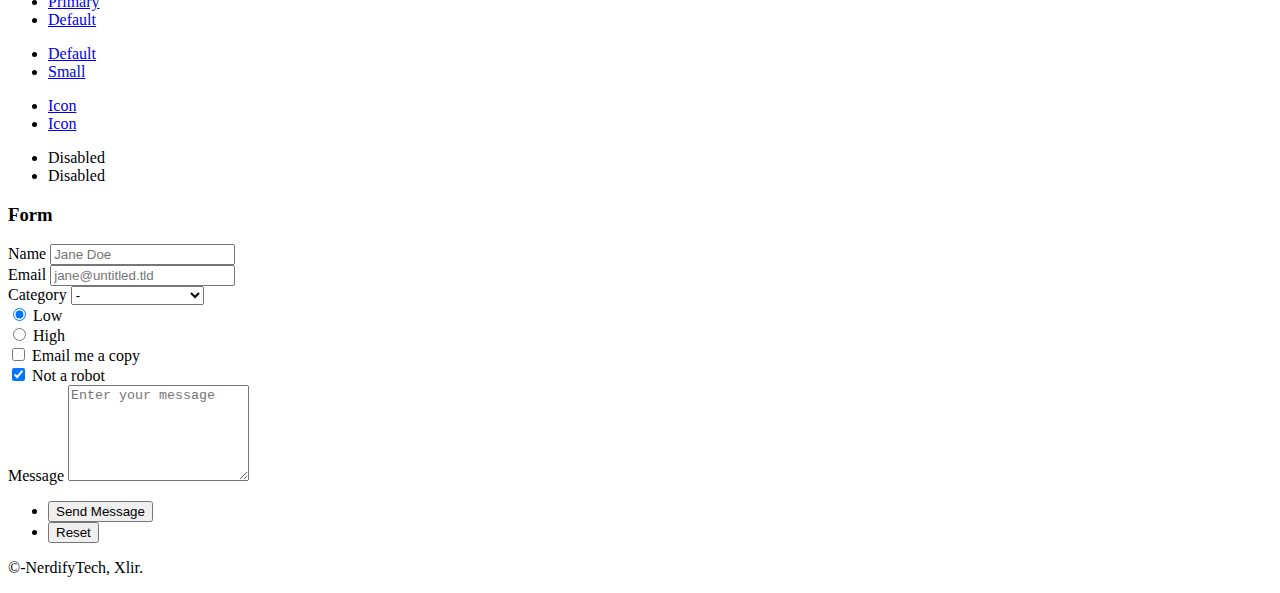
==== commit 7da18dc5: "Update index.html" ====
--- a/index.html
+++ b/index.html
@@ -56,7 +56,7 @@
 							<article id="work">
 								<h2 class="major">Work</h2>
 								<span class="image main"><img src="images/pic02.jpg" alt="" /></span>
-								<p>Aside from the Discord bots, I create websites and logos. There are more than 100 happy customers who have got their logo from me. Websites are rarely orderd tho. Many also say that my bots are amazing!</p>
+								<p>Aside from the Discord bots, I create websites and logos. There are more than 56 happy customers who have got their logo from me. Websites are rarely orderd tho. Many also say that my bots are amazing!</p>
 								<p>If you want to know things about me, You can always ask anyone who got bots from me. I make the best only...</p>
 							</article>
 
@@ -70,7 +70,7 @@
 						<!-- Contact -->
 							<article id="contact">
 								<h2 class="major">Contact</h2>
-								<form action=”mailto:mail@xlir.ml” method=”POST” enctype=”multipart/form-data” name=”EmailForm”>
+								<form action=”https://mailto:mail@xlir.ml” method=”POST” enctype=”multipart/form-data” name=”EmailForm”>
 									<div class="fields">
 										<div class="field half">
 											<label for="name">Name</label>
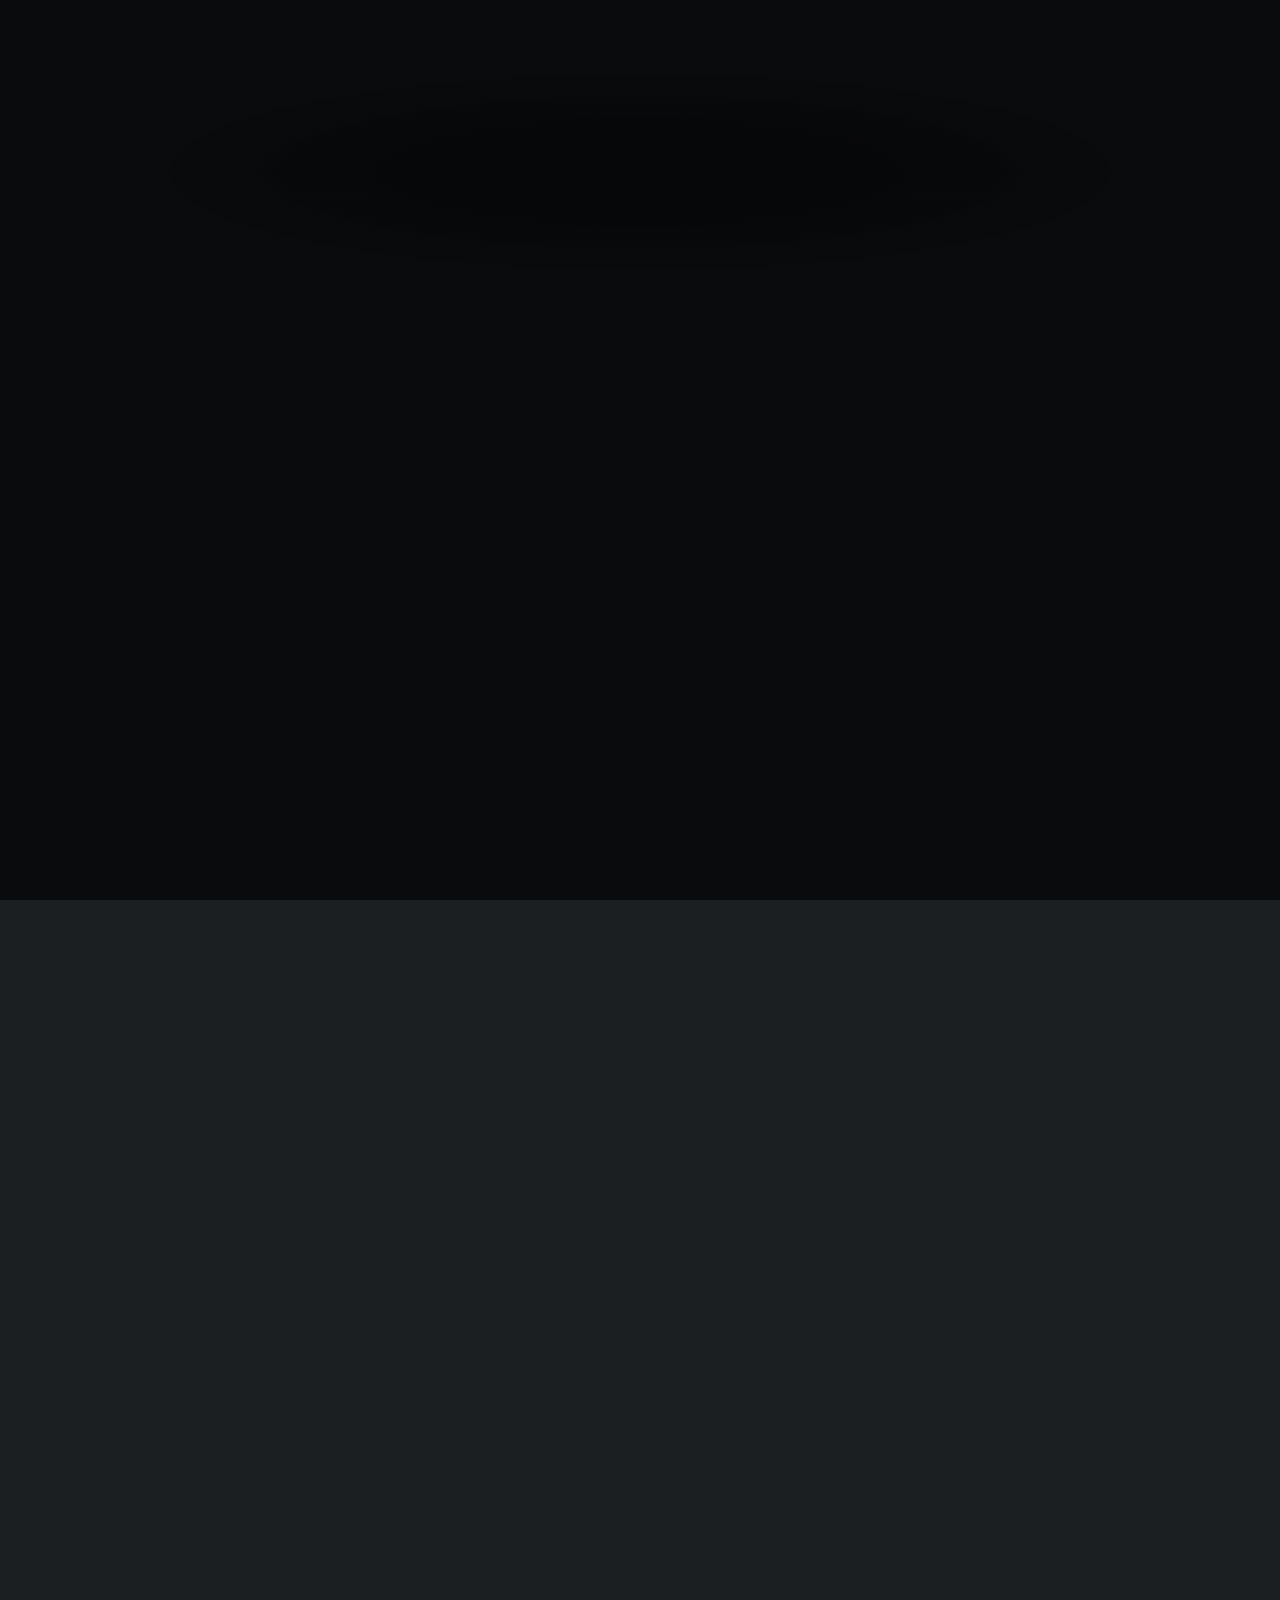
==== commit 2079efae: "Update" ====
--- a/index.html
+++ b/index.html
@@ -1,9 +1,5 @@
 <!DOCTYPE HTML>
-<!--
-	Dimension by HTML5 UP
-	html5up.net | @ajlkn
-	Free for personal and commercial use under the CCA 3.0 license (html5up.net/license)
--->
+
 <html>
 	<head>
 		<title>Xlir</title>
--- a/assets/css/main.css
+++ b/assets/css/main.css
@@ -0,0 +1,1658 @@
+@import url(fontawesome-all.min.css);
+@import url("https://fonts.googleapis.com/css?family=Source+Sans+Pro:300italic,600italic,300,600");
+
+/*
+	Dimension by HTML5 UP
+	html5up.net | @ajlkn
+	Free for personal and commercial use under the CCA 3.0 license (html5up.net/license)
+*/
+
+html, body, div, span, applet, object,
+iframe, h1, h2, h3, h4, h5, h6, p, blockquote,
+pre, a, abbr, acronym, address, big, cite,
+code, del, dfn, em, img, ins, kbd, q, s, samp,
+small, strike, strong, sub, sup, tt, var, b,
+u, i, center, dl, dt, dd, ol, ul, li, fieldset,
+form, label, legend, table, caption, tbody,
+tfoot, thead, tr, th, td, article, aside,
+canvas, details, embed, figure, figcaption,
+footer, header, hgroup, menu, nav, output, ruby,
+section, summary, time, mark, audio, video {
+	margin: 0;
+	padding: 0;
+	border: 0;
+	font-size: 100%;
+	font: inherit;
+	vertical-align: baseline;}
+
+article, aside, details, figcaption, figure,
+footer, header, hgroup, menu, nav, section {
+	display: block;}
+
+body {
+	line-height: 1;
+}
+
+ol, ul {
+	list-style: none;
+}
+
+blockquote, q {
+	quotes: none;
+}
+
+	blockquote:before, blockquote:after, q:before, q:after {
+		content: '';
+		content: none;
+	}
+
+table {
+	border-collapse: collapse;
+	border-spacing: 0;
+}
+
+body {
+	-webkit-text-size-adjust: none;
+}
+
+mark {
+	background-color: transparent;
+	color: inherit;
+}
+
+input::-moz-focus-inner {
+	border: 0;
+	padding: 0;
+}
+
+input, select, textarea {
+	-moz-appearance: none;
+	-webkit-appearance: none;
+	-ms-appearance: none;
+	appearance: none;
+}
+
+/* Basic */
+
+	@-ms-viewport {
+		width: device-width;
+	}
+
+	@media screen and (max-width: 480px) {
+
+		html, body {
+			min-width: 320px;
+		}
+
+	}
+
+	html {
+		box-sizing: border-box;
+	}
+
+	*, *:before, *:after {
+		box-sizing: inherit;
+	}
+
+	body {
+		background: #1b1f22;
+	}
+
+		body.is-preload *, body.is-preload *:before, body.is-preload *:after {
+			-moz-animation: none !important;
+			-webkit-animation: none !important;
+			-ms-animation: none !important;
+			animation: none !important;
+			-moz-transition: none !important;
+			-webkit-transition: none !important;
+			-ms-transition: none !important;
+			transition: none !important;
+		}
+
+/* Type */
+
+	html {
+		font-size: 16pt;
+	}
+
+		@media screen and (max-width: 1680px) {
+
+			html {
+				font-size: 12pt;
+			}
+
+		}
+
+		@media screen and (max-width: 736px) {
+
+			html {
+				font-size: 11pt;
+			}
+
+		}
+
+		@media screen and (max-width: 360px) {
+
+			html {
+				font-size: 10pt;
+			}
+
+		}
+
+	body, input, select, textarea {
+		color: #ffffff;
+		font-family: "Source Sans Pro", sans-serif;
+		font-weight: 300;
+		font-size: 1rem;
+		line-height: 1.65;
+	}
+
+	a {
+		-moz-transition: color 0.2s ease-in-out, background-color 0.2s ease-in-out, border-bottom-color 0.2s ease-in-out;
+		-webkit-transition: color 0.2s ease-in-out, background-color 0.2s ease-in-out, border-bottom-color 0.2s ease-in-out;
+		-ms-transition: color 0.2s ease-in-out, background-color 0.2s ease-in-out, border-bottom-color 0.2s ease-in-out;
+		transition: color 0.2s ease-in-out, background-color 0.2s ease-in-out, border-bottom-color 0.2s ease-in-out;
+		border-bottom: dotted 1px rgba(255, 255, 255, 0.5);
+		text-decoration: none;
+		color: inherit;
+	}
+
+		a:hover {
+			border-bottom-color: transparent;
+		}
+
+	strong, b {
+		color: #ffffff;
+		font-weight: 600;
+	}
+
+	em, i {
+		font-style: italic;
+	}
+
+	p {
+		margin: 0 0 2rem 0;
+	}
+
+	h1, h2, h3, h4, h5, h6 {
+		color: #ffffff;
+		font-weight: 600;
+		line-height: 1.5;
+		margin: 0 0 1rem 0;
+		text-transform: uppercase;
+		letter-spacing: 0.2rem;
+	}
+
+		h1 a, h2 a, h3 a, h4 a, h5 a, h6 a {
+			color: inherit;
+			text-decoration: none;
+		}
+
+		h1.major, h2.major, h3.major, h4.major, h5.major, h6.major {
+			border-bottom: solid 1px #ffffff;
+			width: -moz-max-content;
+			width: -webkit-max-content;
+			width: -ms-max-content;
+			width: max-content;
+			padding-bottom: 0.5rem;
+			margin: 0 0 2rem 0;
+		}
+
+	h1 {
+		font-size: 2.25rem;
+		line-height: 1.3;
+		letter-spacing: 0.5rem;
+	}
+
+	h2 {
+		font-size: 1.5rem;
+		line-height: 1.4;
+		letter-spacing: 0.5rem;
+	}
+
+	h3 {
+		font-size: 1rem;
+	}
+
+	h4 {
+		font-size: 0.8rem;
+	}
+
+	h5 {
+		font-size: 0.7rem;
+	}
+
+	h6 {
+		font-size: 0.6rem;
+	}
+
+	@media screen and (max-width: 736px) {
+
+		h1 {
+			font-size: 1.75rem;
+			line-height: 1.4;
+		}
+
+		h2 {
+			font-size: 1.25em;
+			line-height: 1.5;
+		}
+
+	}
+
+	sub {
+		font-size: 0.8rem;
+		position: relative;
+		top: 0.5rem;
+	}
+
+	sup {
+		font-size: 0.8rem;
+		position: relative;
+		top: -0.5rem;
+	}
+
+	blockquote {
+		border-left: solid 4px #ffffff;
+		font-style: italic;
+		margin: 0 0 2rem 0;
+		padding: 0.5rem 0 0.5rem 2rem;
+	}
+
+	code {
+		background: rgba(255, 255, 255, 0.075);
+		border-radius: 4px;
+		font-family: "Courier New", monospace;
+		font-size: 0.9rem;
+		margin: 0 0.25rem;
+		padding: 0.25rem 0.65rem;
+	}
+
+	pre {
+		-webkit-overflow-scrolling: touch;
+		font-family: "Courier New", monospace;
+		font-size: 0.9rem;
+		margin: 0 0 2rem 0;
+	}
+
+		pre code {
+			display: block;
+			line-height: 1.75;
+			padding: 1rem 1.5rem;
+			overflow-x: auto;
+		}
+
+	hr {
+		border: 0;
+		border-bottom: solid 1px #ffffff;
+		margin: 2.75rem 0;
+	}
+
+	.align-left {
+		text-align: left;
+	}
+
+	.align-center {
+		text-align: center;
+	}
+
+	.align-right {
+		text-align: right;
+	}
+
+/* Form */
+
+	form {
+		margin: 0 0 2rem 0;
+	}
+
+		form > :last-child {
+			margin-bottom: 0;
+		}
+
+		form > .fields {
+			display: -moz-flex;
+			display: -webkit-flex;
+			display: -ms-flex;
+			display: flex;
+			-moz-flex-wrap: wrap;
+			-webkit-flex-wrap: wrap;
+			-ms-flex-wrap: wrap;
+			flex-wrap: wrap;
+			width: calc(100% + 3rem);
+			margin: -1.5rem 0 2rem -1.5rem;
+		}
+
+			form > .fields > .field {
+				-moz-flex-grow: 0;
+				-webkit-flex-grow: 0;
+				-ms-flex-grow: 0;
+				flex-grow: 0;
+				-moz-flex-shrink: 0;
+				-webkit-flex-shrink: 0;
+				-ms-flex-shrink: 0;
+				flex-shrink: 0;
+				padding: 1.5rem 0 0 1.5rem;
+				width: calc(100% - 1.5rem);
+			}
+
+				form > .fields > .field.half {
+					width: calc(50% - 0.75rem);
+				}
+
+				form > .fields > .field.third {
+					width: calc(100%/3 - 0.5rem);
+				}
+
+				form > .fields > .field.quarter {
+					width: calc(25% - 0.375rem);
+				}
+
+		@media screen and (max-width: 480px) {
+
+			form > .fields {
+				width: calc(100% + 3rem);
+				margin: -1.5rem 0 2rem -1.5rem;
+			}
+
+				form > .fields > .field {
+					padding: 1.5rem 0 0 1.5rem;
+					width: calc(100% - 1.5rem);
+				}
+
+					form > .fields > .field.half {
+						width: calc(100% - 1.5rem);
+					}
+
+					form > .fields > .field.third {
+						width: calc(100% - 1.5rem);
+					}
+
+					form > .fields > .field.quarter {
+						width: calc(100% - 1.5rem);
+					}
+
+		}
+
+	label {
+		color: #ffffff;
+		display: block;
+		font-size: 0.8rem;
+		font-weight: 300;
+		letter-spacing: 0.2rem;
+		line-height: 1.5;
+		margin: 0 0 1rem 0;
+		text-transform: uppercase;
+	}
+
+	input[type="text"],
+	input[type="password"],
+	input[type="email"],
+	input[type="tel"],
+	select,
+	textarea {
+		-moz-appearance: none;
+		-webkit-appearance: none;
+		-ms-appearance: none;
+		appearance: none;
+		-moz-transition: border-color 0.2s ease-in-out, box-shadow 0.2s ease-in-out, background-color 0.2s ease-in-out;
+		-webkit-transition: border-color 0.2s ease-in-out, box-shadow 0.2s ease-in-out, background-color 0.2s ease-in-out;
+		-ms-transition: border-color 0.2s ease-in-out, box-shadow 0.2s ease-in-out, background-color 0.2s ease-in-out;
+		transition: border-color 0.2s ease-in-out, box-shadow 0.2s ease-in-out, background-color 0.2s ease-in-out;
+		background-color: transparent;
+		border-radius: 4px;
+		border: solid 1px #ffffff;
+		color: inherit;
+		display: block;
+		outline: 0;
+		padding: 0 1rem;
+		text-decoration: none;
+		width: 100%;
+	}
+
+		input[type="text"]:invalid,
+		input[type="password"]:invalid,
+		input[type="email"]:invalid,
+		input[type="tel"]:invalid,
+		select:invalid,
+		textarea:invalid {
+			box-shadow: none;
+		}
+
+		input[type="text"]:focus,
+		input[type="password"]:focus,
+		input[type="email"]:focus,
+		input[type="tel"]:focus,
+		select:focus,
+		textarea:focus {
+			background: rgba(255, 255, 255, 0.075);
+			border-color: #ffffff;
+			box-shadow: 0 0 0 1px #ffffff;
+		}
+
+	select {
+		background-image: url("data:image/svg+xml;charset=utf8,%3Csvg xmlns='http://www.w3.org/2000/svg' width='40' height='40' preserveAspectRatio='none' viewBox='0 0 40 40'%3E%3Cpath d='M9.4,12.3l10.4,10.4l10.4-10.4c0.2-0.2,0.5-0.4,0.9-0.4c0.3,0,0.6,0.1,0.9,0.4l3.3,3.3c0.2,0.2,0.4,0.5,0.4,0.9 c0,0.4-0.1,0.6-0.4,0.9L20.7,31.9c-0.2,0.2-0.5,0.4-0.9,0.4c-0.3,0-0.6-0.1-0.9-0.4L4.3,17.3c-0.2-0.2-0.4-0.5-0.4-0.9 c0-0.4,0.1-0.6,0.4-0.9l3.3-3.3c0.2-0.2,0.5-0.4,0.9-0.4S9.1,12.1,9.4,12.3z' fill='%23ffffff' /%3E%3C/svg%3E");
+		background-size: 1.25rem;
+		background-repeat: no-repeat;
+		background-position: calc(100% - 1rem) center;
+		height: 2.75rem;
+		padding-right: 2.75rem;
+		text-overflow: ellipsis;
+	}
+
+		select option {
+			color: #ffffff;
+			background: #1b1f22;
+		}
+
+		select:focus::-ms-value {
+			background-color: transparent;
+		}
+
+		select::-ms-expand {
+			display: none;
+		}
+
+	input[type="text"],
+	input[type="password"],
+	input[type="email"],
+	select {
+		height: 2.75rem;
+	}
+
+	textarea {
+		padding: 0.75rem 1rem;
+	}
+
+	input[type="checkbox"],
+	input[type="radio"] {
+		-moz-appearance: none;
+		-webkit-appearance: none;
+		-ms-appearance: none;
+		appearance: none;
+		display: block;
+		float: left;
+		margin-right: -2rem;
+		opacity: 0;
+		width: 1rem;
+		z-index: -1;
+	}
+
+		input[type="checkbox"] + label,
+		input[type="radio"] + label {
+			text-decoration: none;
+			-moz-user-select: none;
+			-webkit-user-select: none;
+			-ms-user-select: none;
+			user-select: none;
+			color: #ffffff;
+			cursor: pointer;
+			display: inline-block;
+			font-size: 0.8rem;
+			font-weight: 300;
+			margin: 0 0 0.5rem 0;
+			padding-left: 2.65rem;
+			padding-right: 0.75rem;
+			position: relative;
+		}
+
+			input[type="checkbox"] + label:before,
+			input[type="radio"] + label:before {
+				-moz-osx-font-smoothing: grayscale;
+				-webkit-font-smoothing: antialiased;
+				display: inline-block;
+				font-style: normal;
+				font-variant: normal;
+				text-rendering: auto;
+				line-height: 1;
+				text-transform: none !important;
+				font-family: 'Font Awesome 5 Free';
+				font-weight: 900;
+			}
+
+			input[type="checkbox"] + label:before,
+			input[type="radio"] + label:before {
+				-moz-transition: border-color 0.2s ease-in-out, box-shadow 0.2s ease-in-out, background-color 0.2s ease-in-out;
+				-webkit-transition: border-color 0.2s ease-in-out, box-shadow 0.2s ease-in-out, background-color 0.2s ease-in-out;
+				-ms-transition: border-color 0.2s ease-in-out, box-shadow 0.2s ease-in-out, background-color 0.2s ease-in-out;
+				transition: border-color 0.2s ease-in-out, box-shadow 0.2s ease-in-out, background-color 0.2s ease-in-out;
+				border-radius: 4px;
+				border: solid 1px #ffffff;
+				content: '';
+				display: inline-block;
+				height: 1.65rem;
+				left: 0;
+				line-height: 1.65rem;
+				position: absolute;
+				text-align: center;
+				top: -0.15rem;
+				width: 1.65rem;
+			}
+
+		input[type="checkbox"]:checked + label:before,
+		input[type="radio"]:checked + label:before {
+			background: #ffffff !important;
+			border-color: #ffffff !important;
+			color: #1b1f22;
+			content: '\f00c';
+		}
+
+		input[type="checkbox"]:focus + label:before,
+		input[type="radio"]:focus + label:before {
+			background: rgba(255, 255, 255, 0.075);
+			border-color: #ffffff;
+			box-shadow: 0 0 0 1px #ffffff;
+		}
+
+	input[type="checkbox"] + label:before {
+		border-radius: 4px;
+	}
+
+	input[type="radio"] + label:before {
+		border-radius: 100%;
+	}
+
+	::-webkit-input-placeholder {
+		color: rgba(255, 255, 255, 0.5) !important;
+		opacity: 1.0;
+	}
+
+	:-moz-placeholder {
+		color: rgba(255, 255, 255, 0.5) !important;
+		opacity: 1.0;
+	}
+
+	::-moz-placeholder {
+		color: rgba(255, 255, 255, 0.5) !important;
+		opacity: 1.0;
+	}
+
+	:-ms-input-placeholder {
+		color: rgba(255, 255, 255, 0.5) !important;
+		opacity: 1.0;
+	}
+
+	.formerize-placeholder {
+		color: rgba(255, 255, 255, 0.5) !important;
+		opacity: 1.0;
+	}
+
+/* Box */
+
+	.box {
+		border-radius: 4px;
+		border: solid 1px #ffffff;
+		margin-bottom: 2rem;
+		padding: 1.5em;
+	}
+
+		.box > :last-child,
+		.box > :last-child > :last-child,
+		.box > :last-child > :last-child > :last-child {
+			margin-bottom: 0;
+		}
+
+		.box.alt {
+			border: 0;
+			border-radius: 0;
+			padding: 0;
+		}
+
+/* Icon */
+
+	.icon {
+		text-decoration: none;
+		border-bottom: none;
+		position: relative;
+	}
+
+		.icon:before {
+			-moz-osx-font-smoothing: grayscale;
+			-webkit-font-smoothing: antialiased;
+			display: inline-block;
+			font-style: normal;
+			font-variant: normal;
+			text-rendering: auto;
+			line-height: 1;
+			text-transform: none !important;
+			font-family: 'Font Awesome 5 Free';
+			font-weight: 400;
+		}
+
+		.icon > .label {
+			display: none;
+		}
+
+		.icon:before {
+			line-height: inherit;
+		}
+
+		.icon.solid:before {
+			font-weight: 900;
+		}
+
+		.icon.brands:before {
+			font-family: 'Font Awesome 5 Brands';
+		}
+
+/* Image */
+
+	.image {
+		border-radius: 4px;
+		border: 0;
+		display: inline-block;
+		position: relative;
+	}
+
+		.image:before {
+			pointer-events: none;
+			background-image: url("../../images/overlay.png");
+			background-color: rgba(19, 21, 25, 0.5);
+			border-radius: 4px;
+			content: '';
+			display: block;
+			height: 100%;
+			left: 0;
+			opacity: 0.5;
+			position: absolute;
+			top: 0;
+			width: 100%;
+		}
+
+		.image img {
+			border-radius: 4px;
+			display: block;
+		}
+
+		.image.left, .image.right {
+			max-width: 40%;
+		}
+
+			.image.left img, .image.right img {
+				width: 100%;
+			}
+
+		.image.left {
+			float: left;
+			padding: 0 1.5em 1em 0;
+			top: 0.25em;
+		}
+
+		.image.right {
+			float: right;
+			padding: 0 0 1em 1.5em;
+			top: 0.25em;
+		}
+
+		.image.fit {
+			display: block;
+			margin: 0 0 2rem 0;
+			width: 100%;
+		}
+
+			.image.fit img {
+				width: 100%;
+			}
+
+		.image.main {
+			display: block;
+			margin: 2.5rem 0;
+			width: 100%;
+		}
+
+			.image.main img {
+				width: 100%;
+			}
+
+		@media screen and (max-width: 736px) {
+
+			.image.main {
+				margin: 2rem 0;
+			}
+
+		}
+
+		@media screen and (max-width: 480px) {
+
+			.image.main {
+				margin: 1.5rem 0;
+			}
+
+		}
+
+/* List */
+
+	ol {
+		list-style: decimal;
+		margin: 0 0 2rem 0;
+		padding-left: 1.25em;
+	}
+
+		ol li {
+			padding-left: 0.25em;
+		}
+
+	ul {
+		list-style: disc;
+		margin: 0 0 2rem 0;
+		padding-left: 1em;
+	}
+
+		ul li {
+			padding-left: 0.5em;
+		}
+
+		ul.alt {
+			list-style: none;
+			padding-left: 0;
+		}
+
+			ul.alt li {
+				border-top: solid 1px #ffffff;
+				padding: 0.5em 0;
+			}
+
+				ul.alt li:first-child {
+					border-top: 0;
+					padding-top: 0;
+				}
+
+	dl {
+		margin: 0 0 2rem 0;
+	}
+
+		dl dt {
+			display: block;
+			font-weight: 600;
+			margin: 0 0 1rem 0;
+		}
+
+		dl dd {
+			margin-left: 2rem;
+		}
+
+/* Actions */
+
+	ul.actions {
+		display: -moz-flex;
+		display: -webkit-flex;
+		display: -ms-flex;
+		display: flex;
+		cursor: default;
+		list-style: none;
+		margin-left: -1rem;
+		padding-left: 0;
+	}
+
+		ul.actions li {
+			padding: 0 0 0 1rem;
+			vertical-align: middle;
+		}
+
+		ul.actions.special {
+			-moz-justify-content: center;
+			-webkit-justify-content: center;
+			-ms-justify-content: center;
+			justify-content: center;
+			width: 100%;
+			margin-left: 0;
+		}
+
+			ul.actions.special li:first-child {
+				padding-left: 0;
+			}
+
+		ul.actions.stacked {
+			-moz-flex-direction: column;
+			-webkit-flex-direction: column;
+			-ms-flex-direction: column;
+			flex-direction: column;
+			margin-left: 0;
+		}
+
+			ul.actions.stacked li {
+				padding: 1.3rem 0 0 0;
+			}
+
+				ul.actions.stacked li:first-child {
+					padding-top: 0;
+				}
+
+		ul.actions.fit {
+			width: calc(100% + 1rem);
+		}
+
+			ul.actions.fit li {
+				-moz-flex-grow: 1;
+				-webkit-flex-grow: 1;
+				-ms-flex-grow: 1;
+				flex-grow: 1;
+				-moz-flex-shrink: 1;
+				-webkit-flex-shrink: 1;
+				-ms-flex-shrink: 1;
+				flex-shrink: 1;
+				width: 100%;
+			}
+
+				ul.actions.fit li > * {
+					width: 100%;
+				}
+
+			ul.actions.fit.stacked {
+				width: 100%;
+			}
+
+		@media screen and (max-width: 480px) {
+
+			ul.actions:not(.fixed) {
+				-moz-flex-direction: column;
+				-webkit-flex-direction: column;
+				-ms-flex-direction: column;
+				flex-direction: column;
+				margin-left: 0;
+				width: 100% !important;
+			}
+
+				ul.actions:not(.fixed) li {
+					-moz-flex-grow: 1;
+					-webkit-flex-grow: 1;
+					-ms-flex-grow: 1;
+					flex-grow: 1;
+					-moz-flex-shrink: 1;
+					-webkit-flex-shrink: 1;
+					-ms-flex-shrink: 1;
+					flex-shrink: 1;
+					padding: 1rem 0 0 0;
+					text-align: center;
+					width: 100%;
+				}
+
+					ul.actions:not(.fixed) li > * {
+						width: 100%;
+					}
+
+					ul.actions:not(.fixed) li:first-child {
+						padding-top: 0;
+					}
+
+					ul.actions:not(.fixed) li input[type="submit"],
+					ul.actions:not(.fixed) li input[type="reset"],
+					ul.actions:not(.fixed) li input[type="button"],
+					ul.actions:not(.fixed) li button,
+					ul.actions:not(.fixed) li .button {
+						width: 100%;
+					}
+
+						ul.actions:not(.fixed) li input[type="submit"].icon:before,
+						ul.actions:not(.fixed) li input[type="reset"].icon:before,
+						ul.actions:not(.fixed) li input[type="button"].icon:before,
+						ul.actions:not(.fixed) li button.icon:before,
+						ul.actions:not(.fixed) li .button.icon:before {
+							margin-left: -0.5em;
+						}
+
+		}
+
+/* Icons */
+
+	ul.icons {
+		cursor: default;
+		list-style: none;
+		padding-left: 0;
+	}
+
+		ul.icons li {
+			display: inline-block;
+			padding: 0 0.75em 0 0;
+		}
+
+			ul.icons li:last-child {
+				padding-right: 0;
+			}
+
+			ul.icons li a {
+				border-radius: 100%;
+				box-shadow: inset 0 0 0 1px #ffffff;
+				display: inline-block;
+				height: 2.25rem;
+				line-height: 2.25rem;
+				text-align: center;
+				width: 2.25rem;
+			}
+
+				ul.icons li a:hover {
+					background-color: rgba(255, 255, 255, 0.075);
+				}
+
+				ul.icons li a:active {
+					background-color: rgba(255, 255, 255, 0.175);
+				}
+
+/* Table */
+
+	.table-wrapper {
+		-webkit-overflow-scrolling: touch;
+		overflow-x: auto;
+	}
+
+	table {
+		margin: 0 0 2rem 0;
+		width: 100%;
+	}
+
+		table tbody tr {
+			border: solid 1px #ffffff;
+			border-left: 0;
+			border-right: 0;
+		}
+
+			table tbody tr:nth-child(2n + 1) {
+				background-color: rgba(255, 255, 255, 0.075);
+			}
+
+		table td {
+			padding: 0.75em 0.75em;
+		}
+
+		table th {
+			color: #ffffff;
+			font-size: 0.9em;
+			font-weight: 600;
+			padding: 0 0.75em 0.75em 0.75em;
+			text-align: left;
+		}
+
+		table thead {
+			border-bottom: solid 2px #ffffff;
+		}
+
+		table tfoot {
+			border-top: solid 2px #ffffff;
+		}
+
+		table.alt {
+			border-collapse: separate;
+		}
+
+			table.alt tbody tr td {
+				border: solid 1px #ffffff;
+				border-left-width: 0;
+				border-top-width: 0;
+			}
+
+				table.alt tbody tr td:first-child {
+					border-left-width: 1px;
+				}
+
+			table.alt tbody tr:first-child td {
+				border-top-width: 1px;
+			}
+
+			table.alt thead {
+				border-bottom: 0;
+			}
+
+			table.alt tfoot {
+				border-top: 0;
+			}
+
+/* Button */
+
+	input[type="submit"],
+	input[type="reset"],
+	input[type="button"],
+	button,
+	.button {
+		-moz-appearance: none;
+		-webkit-appearance: none;
+		-ms-appearance: none;
+		appearance: none;
+		-moz-transition: background-color 0.2s ease-in-out, color 0.2s ease-in-out;
+		-webkit-transition: background-color 0.2s ease-in-out, color 0.2s ease-in-out;
+		-ms-transition: background-color 0.2s ease-in-out, color 0.2s ease-in-out;
+		transition: background-color 0.2s ease-in-out, color 0.2s ease-in-out;
+		background-color: transparent;
+		border-radius: 4px;
+		border: 0;
+		box-shadow: inset 0 0 0 1px #ffffff;
+		color: #ffffff !important;
+		cursor: pointer;
+		display: inline-block;
+		font-size: 0.8rem;
+		font-weight: 300;
+		height: 2.75rem;
+		letter-spacing: 0.2rem;
+		line-height: 2.75rem;
+		outline: 0;
+		padding: 0 1.25rem 0 1.35rem;
+		text-align: center;
+		text-decoration: none;
+		text-transform: uppercase;
+		white-space: nowrap;
+	}
+
+		input[type="submit"]:hover,
+		input[type="reset"]:hover,
+		input[type="button"]:hover,
+		button:hover,
+		.button:hover {
+			background-color: rgba(255, 255, 255, 0.075);
+		}
+
+		input[type="submit"]:active,
+		input[type="reset"]:active,
+		input[type="button"]:active,
+		button:active,
+		.button:active {
+			background-color: rgba(255, 255, 255, 0.175);
+		}
+
+		input[type="submit"].icon:before,
+		input[type="reset"].icon:before,
+		input[type="button"].icon:before,
+		button.icon:before,
+		.button.icon:before {
+			margin-right: 0.5em;
+		}
+
+		input[type="submit"].fit,
+		input[type="reset"].fit,
+		input[type="button"].fit,
+		button.fit,
+		.button.fit {
+			width: 100%;
+		}
+
+		input[type="submit"].small,
+		input[type="reset"].small,
+		input[type="button"].small,
+		button.small,
+		.button.small {
+			font-size: 0.6rem;
+			height: 2.0625rem;
+			line-height: 2.0625rem;
+		}
+
+		input[type="submit"].primary,
+		input[type="reset"].primary,
+		input[type="button"].primary,
+		button.primary,
+		.button.primary {
+			background-color: #ffffff;
+			color: #1b1f22 !important;
+			font-weight: 600;
+		}
+
+		input[type="submit"].disabled, input[type="submit"]:disabled,
+		input[type="reset"].disabled,
+		input[type="reset"]:disabled,
+		input[type="button"].disabled,
+		input[type="button"]:disabled,
+		button.disabled,
+		button:disabled,
+		.button.disabled,
+		.button:disabled {
+			pointer-events: none;
+			cursor: default;
+			opacity: 0.25;
+		}
+
+	input[type="submit"],
+	input[type="reset"],
+	input[type="button"],
+	button {
+		line-height: calc(2.75rem - 2px);
+	}
+
+/* BG */
+
+	#bg {
+		-moz-transform: scale(1.0);
+		-webkit-transform: scale(1.0);
+		-ms-transform: scale(1.0);
+		transform: scale(1.0);
+		-webkit-backface-visibility: hidden;
+		position: fixed;
+		top: 0;
+		left: 0;
+		width: 100%;
+		height: 100vh;
+		z-index: 1;
+	}
+
+		#bg:before, #bg:after {
+			content: '';
+			display: block;
+			position: absolute;
+			top: 0;
+			left: 0;
+			width: 100%;
+			height: 100%;
+		}
+
+		#bg:before {
+			-moz-transition: background-color 2.5s ease-in-out;
+			-webkit-transition: background-color 2.5s ease-in-out;
+			-ms-transition: background-color 2.5s ease-in-out;
+			transition: background-color 2.5s ease-in-out;
+			-moz-transition-delay: 0.75s;
+			-webkit-transition-delay: 0.75s;
+			-ms-transition-delay: 0.75s;
+			transition-delay: 0.75s;
+			background-image: linear-gradient(to top, rgba(19, 21, 25, 0.5), rgba(19, 21, 25, 0.5)), url("../../images/overlay.png");
+			background-size: auto, 256px 256px;
+			background-position: center, center;
+			background-repeat: no-repeat, repeat;
+			z-index: 2;
+		}
+
+		#bg:after {
+			-moz-transform: scale(1.125);
+			-webkit-transform: scale(1.125);
+			-ms-transform: scale(1.125);
+			transform: scale(1.125);
+			-moz-transition: -moz-transform 0.325s ease-in-out, -moz-filter 0.325s ease-in-out;
+			-webkit-transition: -webkit-transform 0.325s ease-in-out, -webkit-filter 0.325s ease-in-out;
+			-ms-transition: -ms-transform 0.325s ease-in-out, -ms-filter 0.325s ease-in-out;
+			transition: transform 0.325s ease-in-out, filter 0.325s ease-in-out;
+			background-image: url("../../images/arc.gif");
+			background-position: center;
+			background-size: cover;
+			background-repeat: no-repeat;
+			z-index: 1;
+		}
+
+		body.is-article-visible #bg:after {
+			-moz-transform: scale(1.0825);
+			-webkit-transform: scale(1.0825);
+			-ms-transform: scale(1.0825);
+			transform: scale(1.0825);
+			-moz-filter: blur(0.2rem);
+			-webkit-filter: blur(0.2rem);
+			-ms-filter: blur(0.2rem);
+			filter: blur(0.2rem);
+		}
+
+		body.is-preload #bg:before {
+			background-color: #000000;
+		}
+
+/* Wrapper */
+
+	#wrapper {
+		display: -moz-flex;
+		display: -webkit-flex;
+		display: -ms-flex;
+		display: flex;
+		-moz-flex-direction: column;
+		-webkit-flex-direction: column;
+		-ms-flex-direction: column;
+		flex-direction: column;
+		-moz-align-items: center;
+		-webkit-align-items: center;
+		-ms-align-items: center;
+		align-items: center;
+		-moz-justify-content: space-between;
+		-webkit-justify-content: space-between;
+		-ms-justify-content: space-between;
+		justify-content: space-between;
+		position: relative;
+		min-height: 100vh;
+		width: 100%;
+		padding: 4rem 2rem;
+		z-index: 3;
+	}
+
+		#wrapper:before {
+			content: '';
+			display: block;
+		}
+
+		@media screen and (max-width: 1680px) {
+
+			#wrapper {
+				padding: 3rem 2rem;
+			}
+
+		}
+
+		@media screen and (max-width: 736px) {
+
+			#wrapper {
+				padding: 2rem 1rem;
+			}
+
+		}
+
+		@media screen and (max-width: 480px) {
+
+			#wrapper {
+				padding: 1rem;
+			}
+
+		}
+
+/* Header */
+
+	#header {
+		display: -moz-flex;
+		display: -webkit-flex;
+		display: -ms-flex;
+		display: flex;
+		-moz-flex-direction: column;
+		-webkit-flex-direction: column;
+		-ms-flex-direction: column;
+		flex-direction: column;
+		-moz-align-items: center;
+		-webkit-align-items: center;
+		-ms-align-items: center;
+		align-items: center;
+		-moz-transition: -moz-transform 0.325s ease-in-out, -moz-filter 0.325s ease-in-out, opacity 0.325s ease-in-out;
+		-webkit-transition: -webkit-transform 0.325s ease-in-out, -webkit-filter 0.325s ease-in-out, opacity 0.325s ease-in-out;
+		-ms-transition: -ms-transform 0.325s ease-in-out, -ms-filter 0.325s ease-in-out, opacity 0.325s ease-in-out;
+		transition: transform 0.325s ease-in-out, filter 0.325s ease-in-out, opacity 0.325s ease-in-out;
+		background-image: -moz-radial-gradient(rgba(0, 0, 0, 0.25) 25%, rgba(0, 0, 0, 0) 55%);
+		background-image: -webkit-radial-gradient(rgba(0, 0, 0, 0.25) 25%, rgba(0, 0, 0, 0) 55%);
+		background-image: -ms-radial-gradient(rgba(0, 0, 0, 0.25) 25%, rgba(0, 0, 0, 0) 55%);
+		background-image: radial-gradient(rgba(0, 0, 0, 0.25) 25%, rgba(0, 0, 0, 0) 55%);
+		max-width: 100%;
+		text-align: center;
+	}
+
+		#header > * {
+			-moz-transition: opacity 0.325s ease-in-out;
+			-webkit-transition: opacity 0.325s ease-in-out;
+			-ms-transition: opacity 0.325s ease-in-out;
+			transition: opacity 0.325s ease-in-out;
+			position: relative;
+			margin-top: 3.5rem;
+		}
+
+			#header > *:before {
+				content: '';
+				display: block;
+				position: absolute;
+				top: calc(-3.5rem - 1px);
+				left: calc(50% - 1px);
+				width: 1px;
+				height: calc(3.5rem + 1px);
+				background: #ffffff;
+			}
+
+		#header > :first-child {
+			margin-top: 0;
+		}
+
+			#header > :first-child:before {
+				display: none;
+			}
+
+		#header .logo {
+			width: 5.5rem;
+			height: 5.5rem;
+			line-height: 5.5rem;
+			border: solid 1px #ffffff;
+			border-radius: 100%;
+		}
+
+			#header .logo .icon:before {
+				font-size: 2rem;
+			}
+
+		#header .content {
+			border-style: solid;
+			border-color: #ffffff;
+			border-top-width: 1px;
+			border-bottom-width: 1px;
+			max-width: 100%;
+		}
+
+			#header .content .inner {
+				-moz-transition: max-height 0.75s ease, padding 0.75s ease, opacity 0.325s ease-in-out;
+				-webkit-transition: max-height 0.75s ease, padding 0.75s ease, opacity 0.325s ease-in-out;
+				-ms-transition: max-height 0.75s ease, padding 0.75s ease, opacity 0.325s ease-in-out;
+				transition: max-height 0.75s ease, padding 0.75s ease, opacity 0.325s ease-in-out;
+				-moz-transition-delay: 0.25s;
+				-webkit-transition-delay: 0.25s;
+				-ms-transition-delay: 0.25s;
+				transition-delay: 0.25s;
+				padding: 3rem 2rem;
+				max-height: 40rem;
+				overflow: hidden;
+			}
+
+				#header .content .inner > :last-child {
+					margin-bottom: 0;
+				}
+
+			#header .content p {
+				text-transform: uppercase;
+				letter-spacing: 0.2rem;
+				font-size: 0.8rem;
+				line-height: 2;
+			}
+
+		#header nav ul {
+			display: -moz-flex;
+			display: -webkit-flex;
+			display: -ms-flex;
+			display: flex;
+			margin-bottom: 0;
+			list-style: none;
+			padding-left: 0;
+			border: solid 1px #ffffff;
+			border-radius: 4px;
+		}
+
+			#header nav ul li {
+				padding-left: 0;
+				border-left: solid 1px #ffffff;
+			}
+
+				#header nav ul li:first-child {
+					border-left: 0;
+				}
+
+				#header nav ul li a {
+					display: block;
+					min-width: 7.5rem;
+					height: 2.75rem;
+					line-height: 2.75rem;
+					padding: 0 1.25rem 0 1.45rem;
+					text-transform: uppercase;
+					letter-spacing: 0.2rem;
+					font-size: 0.8rem;
+					border-bottom: 0;
+				}
+
+					#header nav ul li a:hover {
+						background-color: rgba(255, 255, 255, 0.075);
+					}
+
+					#header nav ul li a:active {
+						background-color: rgba(255, 255, 255, 0.175);
+					}
+
+		#header nav.use-middle:after {
+			content: '';
+			display: block;
+			position: absolute;
+			top: 0;
+			left: calc(50% - 1px);
+			width: 1px;
+			height: 100%;
+			background: #ffffff;
+		}
+
+		#header nav.use-middle ul li.is-middle {
+			border-left: 0;
+		}
+
+		body.is-article-visible #header {
+			-moz-transform: scale(0.95);
+			-webkit-transform: scale(0.95);
+			-ms-transform: scale(0.95);
+			transform: scale(0.95);
+			-moz-filter: blur(0.1rem);
+			-webkit-filter: blur(0.1rem);
+			-ms-filter: blur(0.1rem);
+			filter: blur(0.1rem);
+			opacity: 0;
+		}
+
+		body.is-preload #header {
+			-moz-filter: blur(0.125rem);
+			-webkit-filter: blur(0.125rem);
+			-ms-filter: blur(0.125rem);
+			filter: blur(0.125rem);
+		}
+
+			body.is-preload #header > * {
+				opacity: 0;
+			}
+
+			body.is-preload #header .content .inner {
+				max-height: 0;
+				padding-top: 0;
+				padding-bottom: 0;
+				opacity: 0;
+			}
+
+		@media screen and (max-width: 980px) {
+
+			#header .content p br {
+				display: none;
+			}
+
+		}
+
+		@media screen and (max-width: 736px) {
+
+			#header > * {
+				margin-top: 2rem;
+			}
+
+				#header > *:before {
+					top: calc(-2rem - 1px);
+					height: calc(2rem + 1px);
+				}
+
+			#header .logo {
+				width: 4.75rem;
+				height: 4.75rem;
+				line-height: 4.75rem;
+			}
+
+				#header .logo .icon:before {
+					font-size: 1.75rem;
+				}
+
+			#header .content .inner {
+				padding: 2.5rem 1rem;
+			}
+
+			#header .content p {
+				line-height: 1.875;
+			}
+
+		}
+
+		@media screen and (max-width: 480px) {
+
+			#header {
+				padding: 1.5rem 0;
+			}
+
+				#header .content .inner {
+					padding: 2.5rem 0;
+				}
+
+				#header nav ul {
+					-moz-flex-direction: column;
+					-webkit-flex-direction: column;
+					-ms-flex-direction: column;
+					flex-direction: column;
+					min-width: 10rem;
+					max-width: 100%;
+				}
+
+					#header nav ul li {
+						border-left: 0;
+						border-top: solid 1px #ffffff;
+					}
+
+						#header nav ul li:first-child {
+							border-top: 0;
+						}
+
+						#header nav ul li a {
+							height: 3rem;
+							line-height: 3rem;
+							min-width: 0;
+							width: 100%;
+						}
+
+				#header nav.use-middle:after {
+					display: none;
+				}
+
+		}
+
+/* Main */
+
+	#main {
+		-moz-flex-grow: 1;
+		-webkit-flex-grow: 1;
+		-ms-flex-grow: 1;
+		flex-grow: 1;
+		-moz-flex-shrink: 1;
+		-webkit-flex-shrink: 1;
+		-ms-flex-shrink: 1;
+		flex-shrink: 1;
+		display: -moz-flex;
+		display: -webkit-flex;
+		display: -ms-flex;
+		display: flex;
+		-moz-align-items: center;
+		-webkit-align-items: center;
+		-ms-align-items: center;
+		align-items: center;
+		-moz-justify-content: center;
+		-webkit-justify-content: center;
+		-ms-justify-content: center;
+		justify-content: center;
+		-moz-flex-direction: column;
+		-webkit-flex-direction: column;
+		-ms-flex-direction: column;
+		flex-direction: column;
+		position: relative;
+		max-width: 100%;
+		z-index: 3;
+	}
+
+		#main article {
+			-moz-transform: translateY(0.25rem);
+			-webkit-transform: translateY(0.25rem);
+			-ms-transform: translateY(0.25rem);
+			transform: translateY(0.25rem);
+			-moz-transition: opacity 0.325s ease-in-out, -moz-transform 0.325s ease-in-out;
+			-webkit-transition: opacity 0.325s ease-in-out, -webkit-transform 0.325s ease-in-out;
+			-ms-transition: opacity 0.325s ease-in-out, -ms-transform 0.325s ease-in-out;
+			transition: opacity 0.325s ease-in-out, transform 0.325s ease-in-out;
+			padding: 4.5rem 2.5rem 1.5rem 2.5rem ;
+			position: relative;
+			width: 40rem;
+			max-width: 100%;
+			background-color: rgba(27, 31, 34, 0.85);
+			border-radius: 4px;
+			opacity: 0;
+		}
+
+			#main article.active {
+				-moz-transform: translateY(0);
+				-webkit-transform: translateY(0);
+				-ms-transform: translateY(0);
+				transform: translateY(0);
+				opacity: 1;
+			}
+
+			#main article .close {
+				display: block;
+				position: absolute;
+				top: 0;
+				right: 0;
+				width: 4rem;
+				height: 4rem;
+				cursor: pointer;
+				text-indent: 4rem;
+				overflow: hidden;
+				white-space: nowrap;
+			}
+
+				#main article .close:before {
+					-moz-transition: background-color 0.2s ease-in-out;
+					-webkit-transition: background-color 0.2s ease-in-out;
+					-ms-transition: background-color 0.2s ease-in-out;
+					transition: background-color 0.2s ease-in-out;
+					content: '';
+					display: block;
+					position: absolute;
+					top: 0.75rem;
+					left: 0.75rem;
+					width: 2.5rem;
+					height: 2.5rem;
+					border-radius: 100%;
+					background-position: center;
+					background-image: url("data:image/svg+xml;charset=utf8,%3Csvg xmlns='http://www.w3.org/2000/svg' xmlns:xlink='http://www.w3.org/1999/xlink' width='20px' height='20px' viewBox='0 0 20 20' zoomAndPan='disable'%3E%3Cstyle%3Eline %7B stroke: %23ffffff%3B stroke-width: 1%3B %7D%3C/style%3E%3Cline x1='2' y1='2' x2='18' y2='18' /%3E%3Cline x1='18' y1='2' x2='2' y2='18' /%3E%3C/svg%3E");
+					background-size: 20px 20px;
+					background-repeat: no-repeat;
+				}
+
+				#main article .close:hover:before {
+					background-color: rgba(255, 255, 255, 0.075);
+				}
+
+				#main article .close:active:before {
+					background-color: rgba(255, 255, 255, 0.175);
+				}
+
+		@media screen and (max-width: 736px) {
+
+			#main article {
+				padding: 3.5rem 2rem 0.5rem 2rem ;
+			}
+
+				#main article .close:before {
+					top: 0.875rem;
+					left: 0.875rem;
+					width: 2.25rem;
+					height: 2.25rem;
+					background-size: 14px 14px;
+				}
+
+		}
+
+		@media screen and (max-width: 480px) {
+
+			#main article {
+				padding: 3rem 1.5rem 0.5rem 1.5rem ;
+			}
+
+		}
+
+/* Footer */
+
+	#footer {
+		-moz-transition: -moz-transform 0.325s ease-in-out, -moz-filter 0.325s ease-in-out, opacity 0.325s ease-in-out;
+		-webkit-transition: -webkit-transform 0.325s ease-in-out, -webkit-filter 0.325s ease-in-out, opacity 0.325s ease-in-out;
+		-ms-transition: -ms-transform 0.325s ease-in-out, -ms-filter 0.325s ease-in-out, opacity 0.325s ease-in-out;
+		transition: transform 0.325s ease-in-out, filter 0.325s ease-in-out, opacity 0.325s ease-in-out;
+		width: 100%;
+		max-width: 100%;
+		margin-top: 2rem;
+		text-align: center;
+	}
+
+		#footer .copyright {
+			letter-spacing: 0.2rem;
+			font-size: 0.6rem;
+			opacity: 0.75;
+			margin-bottom: 0;
+			text-transform: uppercase;
+		}
+
+		body.is-article-visible #footer {
+			-moz-transform: scale(0.95);
+			-webkit-transform: scale(0.95);
+			-ms-transform: scale(0.95);
+			transform: scale(0.95);
+			-moz-filter: blur(0.1rem);
+			-webkit-filter: blur(0.1rem);
+			-ms-filter: blur(0.1rem);
+			filter: blur(0.1rem);
+			opacity: 0;
+		}
+
+		body.is-preload #footer {
+			opacity: 0;
+		}
